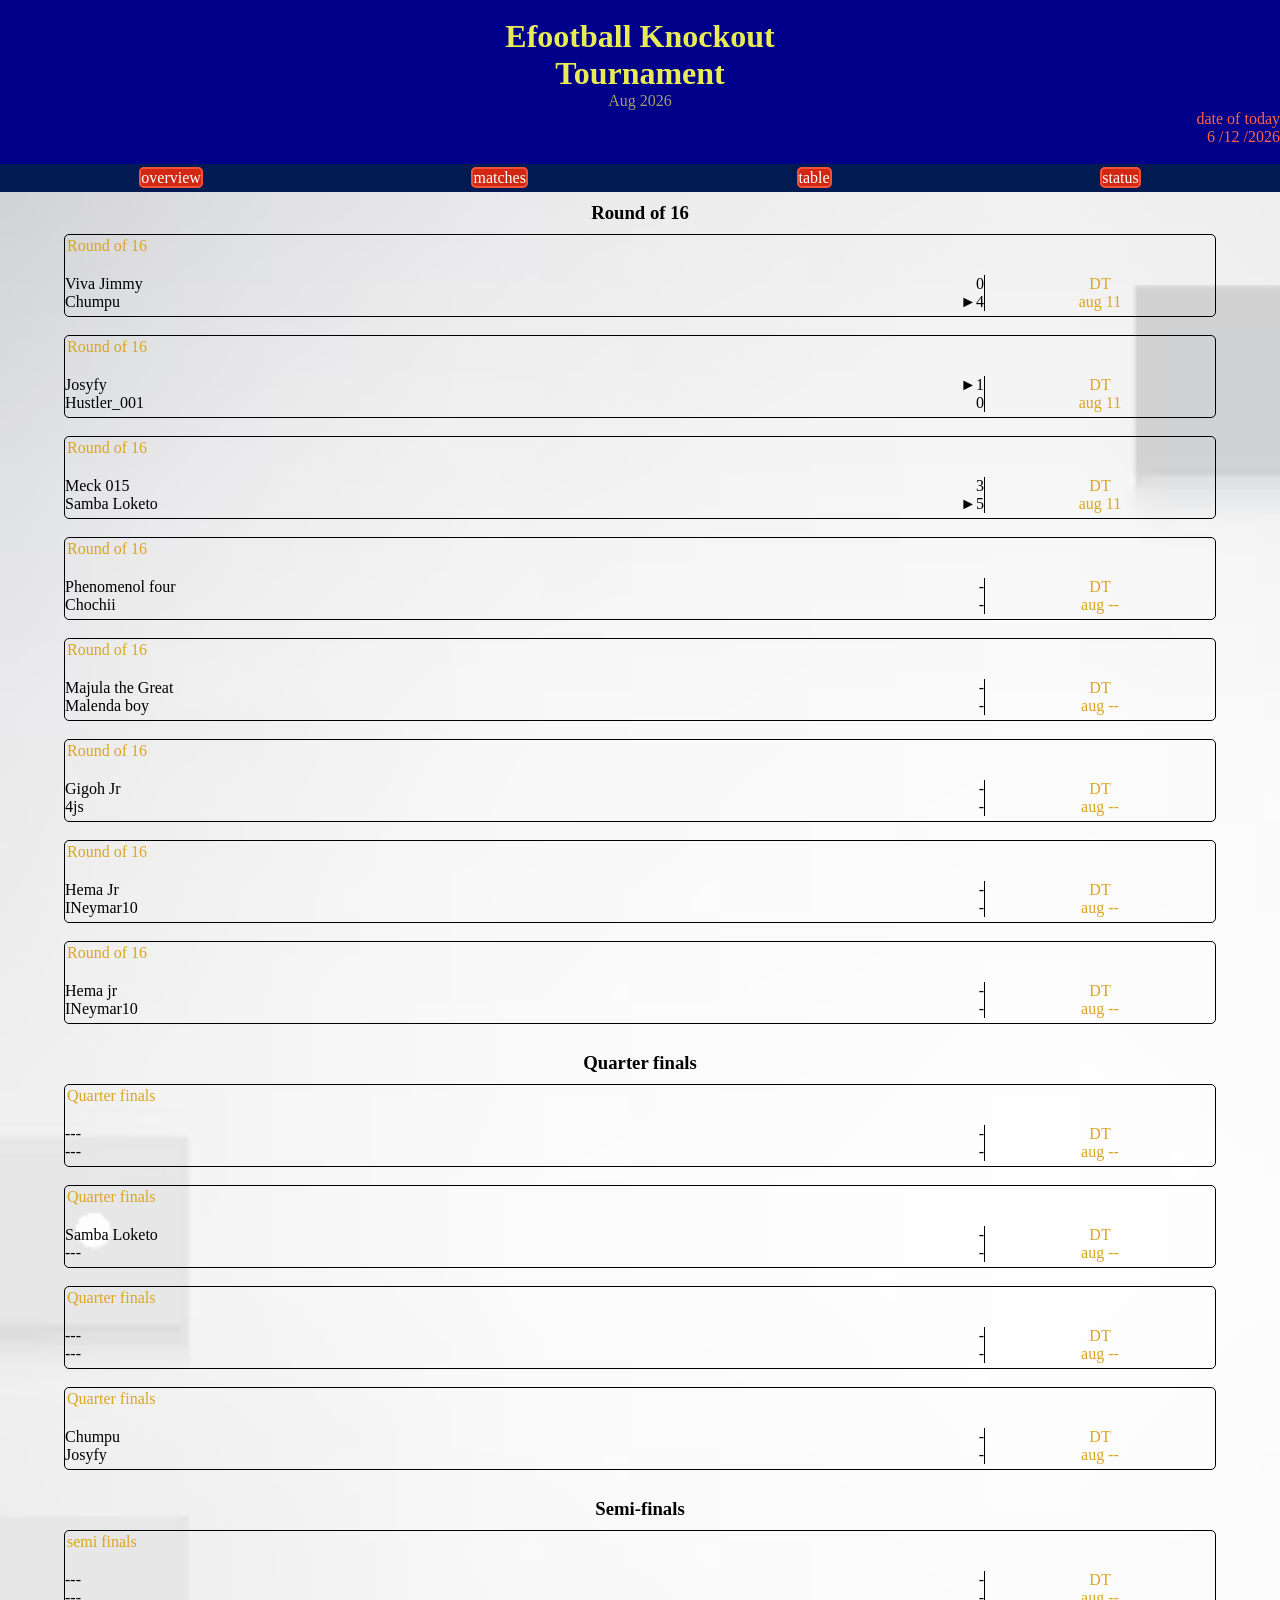
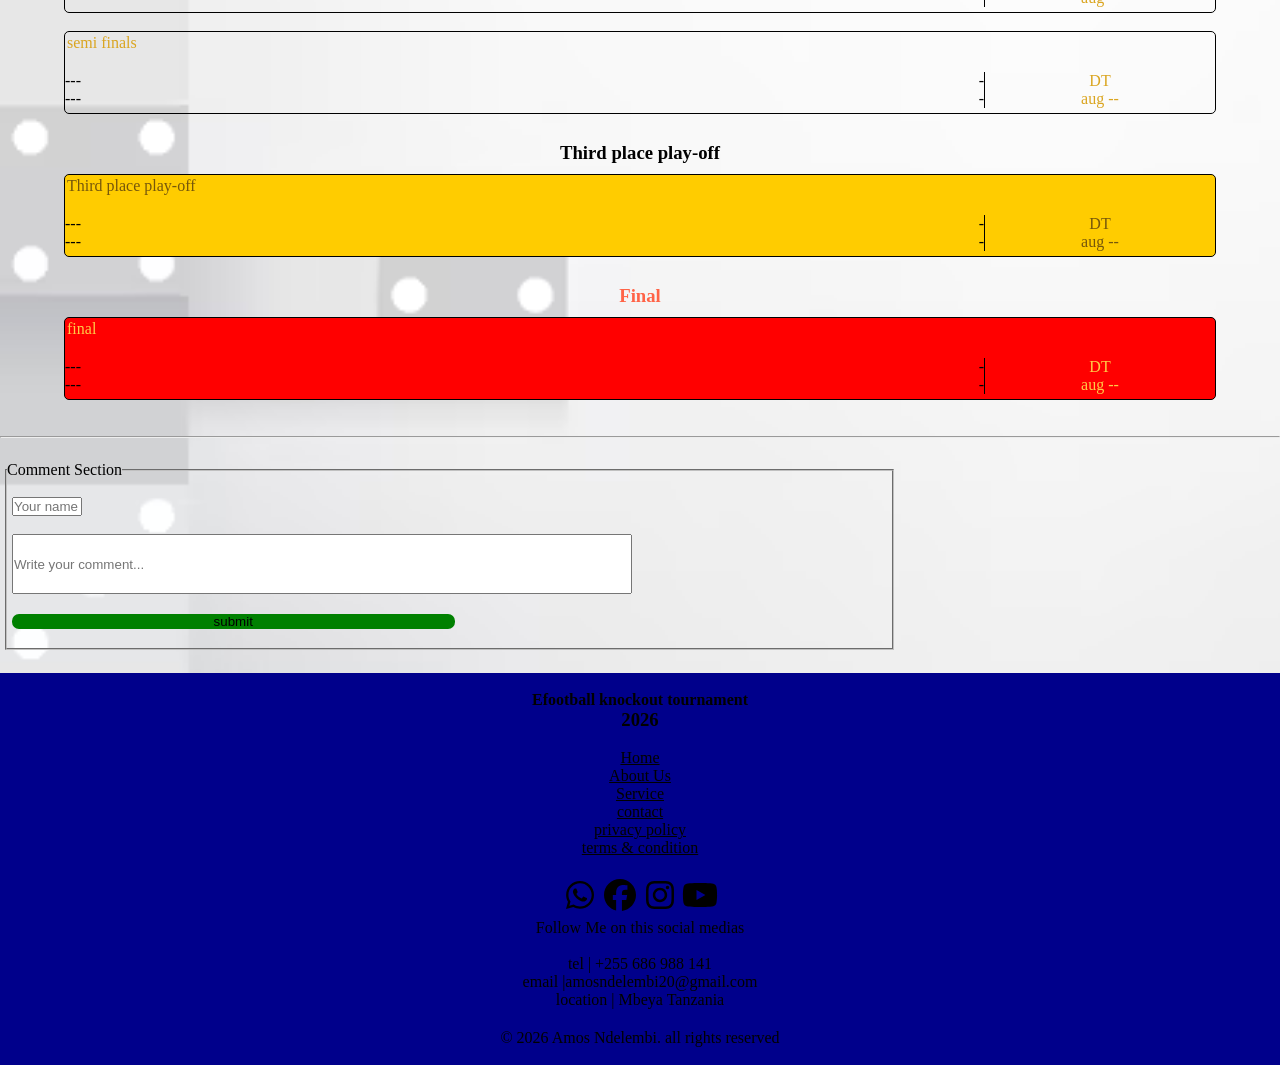
==== matches.html @ 1cf605db "Update directional indicators in matches.html" ====
<!DOCTYPE html>
<html lang="en">
<head>
    <meta charset="UTF-8">
    <meta name="viewport" content="width=device-width, initial-scale=1.0">
    <title>Efootball knockout tournament</title>
    <link rel="stylesheet" href="style.css">
    <link rel="icon" type="image/x-icon" href="channels4_profile.jpg">
</head>
<body>
    <header>
        <div class="head">
            <br>
            <h1 style="color: #E9EB56; text-align: center;">Efootball Knockout <br>Tournament </h1>
            <p style="color: #A1A160; text-align: center;">Aug 2026</p>
            <p id="date">date of today</p>
            <P id="demo"></P>
            <script>

                let date = new Date();

                let day = date.getDate();
                let month = date.getMonth() + 1;
                let year = date.getFullYear();

                document.getElementById('demo').innerHTML = day + " /" + month + " /" + year;
            </script>
            <br>
        </div>
        <div class="link1">
            <div><a href="index.html" class="link">overview</a></div>
            <div><a href="matches.html" class="link">matches</a></div>
            <div><a href="table.html" class="link">table</a></div>
            <div><a href="status.html" class="link">status</a></div>
        </div>
    </header>


      <!-- maelzooooo -->
    <main>
       <h3 style="text-align:center; padding:10px">Round of 16</h3> 
       <div class="case" style="display: flex; justify-content: center; flex-direction: column; align-items: center;">


        <!-- 11111 -->
            <div class="case1" style="border: solid 1px black; width: 90%; border-radius: 5px; padding-bottom: 5px;" >
                <p style="padding: 2px; color: goldenrod;">Round of 16</p> <br>
                    <div id="bad" style="display: flex;">
                        <div class="cas1" style="border-right: solid 1px black; width: 80%;">
                            <div class="ca1" style="display: flex; justify-content: space-between;">
                                <p>Viva Jimmy</p>
                                <p>0</p>
                            </div>
                            <div class="ca1" style="display: flex; justify-content: space-between;">
                                <p>Chumpu</p>
                                <p>►4</p>
                            </div>
                        </div>
                        <div class="cas2" style=" width: 20%;" >
                            <p style="text-align: center; color: goldenrod;">DT</p>
                            <p style="text-align: center; color: goldenrod;">aug 11</p>
                        </div>
                    </div>    
            </div><br>



            <!-- 222222222 -->

            <div class="case1" style="border: solid 1px black; width: 90%; border-radius: 5px; padding-bottom: 5px;" >
                <p style="padding: 2px; color: goldenrod;">Round of 16</p> <br>
                    <div id="bad" style="display: flex;">
                        <div class="cas1" style="border-right: solid 1px black; width: 80%;">
                            <div class="ca1" style="display: flex; justify-content: space-between;">
                                <p>Josyfy</p>
                                <p>►1</p>
                            </div>
                            <div class="ca1" style="display: flex; justify-content: space-between;">
                                <p>Hustler_001</p>
                                <p>0</p>
                            </div>
                        </div>
                        <div class="cas2" style=" width: 20%;" >
                            <p style="text-align: center; color:goldenrod">DT</p>
                            <p style="text-align: center; color: goldenrod;">aug 11</p>
                        </div>
                    </div>    
            </div> <br>

        <!-- 33333333     -->
            <div class="case1" style="border: solid 1px black; width: 90%; border-radius: 5px; padding-bottom: 5px;" >
                <p style="padding: 2px; color: goldenrod;">Round of 16</p> <br>
                    <div id="bad" style="display: flex;">
                        <div class="cas1" style="border-right: solid 1px black; width: 80%;">
                            <div class="ca1" style="display: flex; justify-content: space-between;">
                                <p>Meck 015</p>
                                <p>3</p>
                            </div>
                            <div class="ca1" style="display: flex; justify-content: space-between;">
                                <p>Samba Loketo</p>
                                <p>►5</p>
                            </div>
                        </div>
                        <div class="cas2" style=" width: 20%;" >
                            <p style="text-align: center; color:goldenrod">DT</p>
                            <p style="text-align: center; color: goldenrod;">aug 11</p>
                        </div>
                    </div>    
            </div> <br>

         <!-- 4444444    -->
            <div class="case1" style="border: solid 1px black; width: 90%; border-radius: 5px; padding-bottom: 5px;" >
                <p style="padding: 2px; color: goldenrod;">Round of 16</p> <br>
                    <div id="bad" style="display: flex;">
                        <div class="cas1" style="border-right: solid 1px black; width: 80%;">
                            <div class="ca1" style="display: flex; justify-content: space-between;">
                                <p>Phenomenol four</p>
                                <p>-</p>
                            </div>
                            <div class="ca1" style="display: flex; justify-content: space-between;">
                                <p>Chochii</p>
                                <p>-</p>
                            </div>
                        </div>
                        <div class="cas2" style=" width: 20%;" >
                            <p style="text-align: center; color:goldenrod">DT</p>
                            <p style="text-align: center; color: goldenrod;">aug --</p>
                        </div>
                    </div>    
            </div> <br>


        <!-- 5555555     -->
            <div class="case1" style="border: solid 1px black; width: 90%; border-radius: 5px; padding-bottom: 5px;" >
                <p style="padding: 2px; color: goldenrod;">Round of 16</p> <br>
                    <div id="bad" style="display: flex;">
                        <div class="cas1" style="border-right: solid 1px black; width: 80%;">
                            <div class="ca1" style="display: flex; justify-content: space-between;">
                                <p>Majula the Great</p>
                                <p>-</p>
                            </div>
                            <div class="ca1" style="display: flex; justify-content: space-between;">
                                <p>Malenda boy</p>
                                <p>-</p>
                            </div>
                        </div>
                        <div class="cas2" style=" width: 20%;" >
                            <p style="text-align: center; color:goldenrod">DT</p>
                            <p style="text-align: center; color: goldenrod;">aug --</p>
                        </div>
                    </div>    
            </div> <br>


        <!-- 6666666     -->
            <div class="case1" style="border: solid 1px black; width: 90%; border-radius: 5px; padding-bottom: 5px;" >
                <p style="padding: 2px; color: goldenrod;">Round of 16</p> <br>
                    <div id="bad" style="display: flex;">
                        <div class="cas1" style="border-right: solid 1px black; width: 80%;">
                            <div class="ca1" style="display: flex; justify-content: space-between;">
                                <p>Gigoh Jr</p>
                                <p>-</p>
                            </div>
                            <div class="ca1" style="display: flex; justify-content: space-between;">
                                <p>4js</p>
                                <p>-</p>
                            </div>
                        </div>
                        <div class="cas2" style=" width: 20%;" >
                            <p style="text-align: center; color:goldenrod">DT</p>
                            <p style="text-align: center; color: goldenrod;">aug --</p>
                        </div>
                    </div>    
            </div> <br>


        <!-- 77777777     -->
            <div class="case1" style="border: solid 1px black; width: 90%; border-radius: 5px; padding-bottom: 5px;" >
                <p style="padding: 2px; color: goldenrod;">Round of 16</p> <br>
                    <div id="bad" style="display: flex;">
                        <div class="cas1" style="border-right: solid 1px black; width: 80%;">
                            <div class="ca1" style="display: flex; justify-content: space-between;">
                                <p>Hema Jr</p>
                                <p>-</p>
                            </div>
                            <div class="ca1" style="display: flex; justify-content: space-between;">
                                <p>INeymar10</p>
                                <p>-</p>
                            </div>
                        </div>
                        <div class="cas2" style=" width: 20%;" >
                            <p style="text-align: center; color:goldenrod">DT</p>
                            <p style="text-align: center; color: goldenrod;">aug --</p>
                        </div>
                    </div>    
            </div> <br>



            <!-- 88888888 -->
            <div class="case1" style="border: solid 1px black; width: 90%; border-radius: 5px; padding-bottom: 5px;" >
                <p style="padding: 2px; color: goldenrod;">Round of 16</p> <br>
                    <div id="bad" style="display: flex;">
                        <div class="cas1" style="border-right: solid 1px black; width: 80%;">
                            <div class="ca1" style="display: flex; justify-content: space-between;">
                                <p>Hema jr</p>
                                <p>-</p>
                            </div>
                            <div class="ca1" style="display: flex; justify-content: space-between;">
                                <p>INeymar10</p>
                                <p>-</p>
                            </div>
                        </div>
                        <div class="cas2" style=" width: 20%;" >
                            <p style="text-align: center; color:goldenrod">DT</p>
                            <p style="text-align: center; color: goldenrod;">aug --</p>
                        </div>
                    </div>    
            </div> <br>
            
<!-- round 8 -->
       </div>
       <h3 style="text-align:center; padding:10px">Quarter finals</h3> 
       <div class="case" style="display: flex; justify-content: center; flex-direction: column; align-items: center;">


        <!-- 11111 -->
            <div class="case1" style="border: solid 1px black; width: 90%; border-radius: 5px; padding-bottom: 5px;" >
                <p style="padding: 2px; color: goldenrod;">Quarter finals</p> <br>
                    <div id="bad" style="display: flex;">
                        <div class="cas1" style="border-right: solid 1px black; width: 80%;">
                            <div class="ca1" style="display: flex; justify-content: space-between;">
                                <p>---</p>
                                <p>-</p>
                            </div>
                            <div class="ca1" style="display: flex; justify-content: space-between;">
                                <p>---</p>
                                <p>-</p>
                            </div>
                        </div>
                        <div class="cas2" style=" width: 20%;" >
                            <p style="text-align: center; color: goldenrod;">DT</p>
                            <p style="text-align: center; color: goldenrod;">aug --</p>
                        </div>
                    </div>    
            </div><br>



            <!-- 222222222 -->

            <div class="case1" style="border: solid 1px black; width: 90%; border-radius: 5px; padding-bottom: 5px;" >
                <p style="padding: 2px; color: goldenrod;">Quarter finals</p> <br>
                    <div id="bad" style="display: flex;">
                        <div class="cas1" style="border-right: solid 1px black; width: 80%;">
                            <div class="ca1" style="display: flex; justify-content: space-between;">
                                <p>Samba Loketo</p>
                                <p>-</p>
                            </div>
                            <div class="ca1" style="display: flex; justify-content: space-between;">
                                <p>---</p>
                                <p>-</p>
                            </div>
                        </div>
                        <div class="cas2" style=" width: 20%;" >
                            <p style="text-align: center; color:goldenrod">DT</p>
                            <p style="text-align: center; color: goldenrod;">aug --</p>
                        </div>
                    </div>    
            </div> <br>



         <!-- 333333    -->
            <div class="case1" style="border: solid 1px black; width: 90%; border-radius: 5px; padding-bottom: 5px;" >
                <p style="padding: 2px; color: goldenrod;">Quarter finals</p> <br>
                    <div id="bad" style="display: flex;">
                        <div class="cas1" style="border-right: solid 1px black; width: 80%;">
                            <div class="ca1" style="display: flex; justify-content: space-between;">
                                <p>---</p>
                                <p>-</p>
                            </div>
                            <div class="ca1" style="display: flex; justify-content: space-between;">
                                <p>---</p>
                                <p>-</p>
                            </div>
                        </div>
                        <div class="cas2" style=" width: 20%;" >
                            <p style="text-align: center; color:goldenrod">DT</p>
                            <p style="text-align: center; color: goldenrod;">aug --</p>
                        </div>
                    </div>    
            </div> <br>


        <!-- 4444444     -->
            <div class="case1" style="border: solid 1px black; width: 90%; border-radius: 5px; padding-bottom: 5px;" >
                <p style="padding: 2px; color: goldenrod;">Quarter finals</p> <br>
                    <div id="bad" style="display: flex;">
                        <div class="cas1" style="border-right: solid 1px black; width: 80%;">
                            <div class="ca1" style="display: flex; justify-content: space-between;">
                                <p>Chumpu</p>
                                <p>-</p>
                            </div>
                            <div class="ca1" style="display: flex; justify-content: space-between;">
                                <p>Josyfy</p>
                                <p>-</p>
                            </div>
                        </div>
                        <div class="cas2" style=" width: 20%;" >
                            <p style="text-align: center; color:goldenrod">DT</p>
                            <p style="text-align: center; color: goldenrod;">aug --</p>
                        </div>
                    </div>    
            </div> <br>
           
            
<!-- semi finals -->
       </div>
       <h3 style="text-align:center; padding:10px">Semi-finals</h3> 
       <div class="case" style="display: flex; justify-content: center; flex-direction: column; align-items: center;">


        <!-- 11111 -->
            <div class="case1" style="border: solid 1px black; width: 90%; border-radius: 5px; padding-bottom: 5px;" >
                <p style="padding: 2px; color: goldenrod;">semi finals</p> <br>
                    <div id="bad" style="display: flex;">
                        <div class="cas1" style="border-right: solid 1px black; width: 80%;">
                            <div class="ca1" style="display: flex; justify-content: space-between;">
                                <p>---</p>
                                <p>-</p>
                            </div>
                            <div class="ca1" style="display: flex; justify-content: space-between;">
                                <p>---</p>
                                <p>-</p>
                            </div>
                        </div>
                        <div class="cas2" style=" width: 20%;" >
                            <p style="text-align: center; color: goldenrod;">DT</p>
                            <p style="text-align: center; color: goldenrod;">aug --</p>
                        </div>
                    </div>    
            </div><br>



            <!-- 222222222 -->

            <div class="case1" style="border: solid 1px black; width: 90%; border-radius: 5px; padding-bottom: 5px;" >
                <p style="padding: 2px; color: goldenrod;">semi finals</p> <br>
                    <div id="bad" style="display: flex;">
                        <div class="cas1" style="border-right: solid 1px black; width: 80%;">
                            <div class="ca1" style="display: flex; justify-content: space-between;">
                                <p>---</p>
                                <p>-</p>
                            </div>
                            <div class="ca1" style="display: flex; justify-content: space-between;">
                                <p>---</p>
                                <p>-</p>
                            </div>
                        </div>
                        <div class="cas2" style=" width: 20%;" >
                            <p style="text-align: center; color:goldenrod">DT</p>
                            <p style="text-align: center; color: goldenrod;">aug --</p>
                        </div>
                    </div>    
            </div> <br>
     
            
            <!-- third place play-off -->

       </div>
       <h3 style="text-align:center; padding:10px">Third place play-off</h3> 
       <div class="case" style="display: flex; justify-content: center; flex-direction: column; align-items: center;">


        <!-- 11111 -->
            <div class="case1" style="border: solid 1px black; width: 90%; border-radius: 5px; padding-bottom: 5px; background-color: rgb(255, 204, 0);" >
                <p style="padding: 2px; color: rgb(118, 87, 11);">Third place play-off</p> <br>
                    <div id="bad" style="display: flex;">
                        <div class="cas1" style="border-right: solid 1px black; width: 80%;">
                            <div class="ca1" style="display: flex; justify-content: space-between;">
                                <p>---</p>
                                <p>-</p>
                            </div>
                            <div class="ca1" style="display: flex; justify-content: space-between;">
                                <p>---</p>
                                <p>-</p>
                            </div>
                        </div>
                        <div class="cas2" style=" width: 20%;" >
                            <p style="text-align: center; color:  rgb(118, 87, 11);">DT</p>
                            <p style="text-align: center; color:  rgb(118, 87, 11);">aug --</p>
                        </div>
                    </div>    
            </div><br>

            <!-- final -->
       </div>
       <h3 style="text-align:center; padding:10px; color: tomato;">Final</h3> 
       <div class="case" style="display: flex; justify-content: center; flex-direction: column; align-items: center;">


        <!-- 11111 -->
            <div class="case1" style="border: solid 1px black; width: 90%; border-radius: 5px; padding-bottom: 5px;background-color: red" >
                <p style="padding: 2px; color: rgb(255, 203, 71);">final</p> <br>
                    <div id="bad" style="display: flex;">
                        <div class="cas1" style="border-right: solid 1px black; width: 80%;">
                            <div class="ca1" style="display: flex; justify-content: space-between;">
                                <p>---</p>
                                <p>-</p>
                            </div>
                            <div class="ca1" style="display: flex; justify-content: space-between;">
                                <p>---</p>
                                <p>-</p>
                            </div>
                        </div>
                        <div class="cas2" style=" width: 20%;" >
                            <p style="text-align: center; color: rgb(255, 203, 71);">DT</p>
                            <p style="text-align: center; color: rgb(255, 203, 71);">aug --</p>
                        </div>
                    </div>    
            </div><br>


       </div><br>
       <hr><br>
       <div class="comment" style="padding: 5px;">
            <form action="mailto:amosndelembi20@mail.com" method="post" style="display: flex; flex-direction: column;">
                <fieldset style="width: 70%;">
                    <legend>Comment Section</legend><br>
                    <input type="text" id="name" name="name" placeholder="Your name" style="width: 70px; margin-left: 5px;"> <br> <br>
                    <input type="textarea" id="commen" name="commen" placeholder="Write your comment..." style="width: 70%; height: 60px; margin-left: 5px"> <br> <br>
                    <input type="submit" value="submit" style="background-color: green; width:50%; margin-left: 5px; border: none; border-radius: 7px;"><br><br>
                </fieldset>
            </form>
       </div><br>
    </main>

    <!-- mwishooooo -->

    <footer>
    <!-- copyright -->
        <br>
        <p style="text-align: center; "><b>Efootball knockout tournament</b></p>
        <h3 style="text-align: center; ">2026</h3>
         <br>
        
        <!-- link    -->
        <div class="linkmuhimu">
            <a href="" class="muhimu">Home</a>
            <a href="" class="muhimu">About Us</a>
            <a href="" class="muhimu">Service</a>
            <a href="" class="muhimu">contact</a>
            <a href="" class="muhimu">privacy policy</a>
            <a href="" class="muhimu">terms & condition</a>
        </div> <br>
        <div class="social">
            <a href="https://wa.me/255686988141" id="whatsapp" target="_blank"><img src="whatsapp-brands-solid-full.svg" alt="whatsap" height="40px" width="40px"></a>
            <a href="https://WWW.facebook.com/ndelembiamos" id="face" target="_blank"><img src="facebook-brands-solid-full.svg" alt="facebook" height="40px" width="40px"></a>
            <a href="https://www.instagram.com/AmosNdelembi" id="insta" target="_blank"><img src="instagram-brands-solid-full.svg" alt="instagram" height="40px" width="40px"></a>
            <a href="https://WWW.youtube.com/@AmosNdelembi" id="you" target="_blank"><img src="youtube-brands-solid-full.svg" alt="youtube" height="40px" width="40px"></a>
        </div>
        <p style="text-align: center;">Follow Me on this social medias</p> <br>
        <p  style="text-align: center;">tel | +255 686 988 141</p>
        <p  style="text-align: center;">email |amosndelembi20@gmail.com</p>
        <p  style="text-align: center;">location | Mbeya Tanzania</p>
        
        <p id="last">&copy; 2026 Amos Ndelembi. all rights reserved </p> <br>
    </footer>
</body>
</html>
---- style.css ----
*{
    padding: 0;
    margin: 0;
    box-sizing: border-box;
}
.head{
    background-color: darkblue;
}
#date{
    display: flex;
    justify-content: flex-end;
    color: tomato;
}
#demo{
    display: flex;
    justify-content: flex-end;
    color: tomato;
    
}
.link1{
    background-color: #011a51;
    display: flex;
    justify-content: space-around;
    flex-direction: row;
    height: auto;
    padding: 5px;
}
.link{
    text-decoration: none;
    color: white;
    border: 2px solid rgba(255, 99, 71, 0.699);
    border-radius:5px;
    background-color: rgba(251, 44, 8, 0.841);
}
main{
    background-image: url(gray-blocks-blank-white-background-vector_53876-67033.avif);
    background-size: cover;
}
.link:active{
    color: black;
    background-color: tomato;
    border: none;
}
.link:hover{
    color: black;
    background-color: tomato;
    border: none;
}

.kadogo{
    display: flex;
    justify-content: center;
    align-items: center;
    width: 80%;
    height: 60px;
    background: linear-gradient(to right, #03fb5e, #14e560, white);
}
#whatsappgroup{
    width: 50%;
    background-color: white;
    color: black;
    border-radius: 5px;
    padding: 5px;
    text-decoration: none;
}
#whatsappgroup:hover{
    background-color: #25D366;
    color: white;
}    
#whatsappgroup:active{
    background-color: #25D366;
    color: white;
}
footer{
    background-color: darkblue;
    
}
#last{
    color: black;
    padding-top: 20px;
    text-align: center;
}
.linkmuhimu{
    display: flex;
    flex-direction: column;
    justify-content: center;
    align-items: center;
}
.muhimu{
    color: black;
}
.muhimu:hover{
    color: gold;
}

.muhimu:active{
    color: gold;
}
.social{
    display: flex;
    justify-content: center;
}
#whatsapp{
    border-radius: 30%;
}
#whatsapp:hover{
    background-color: #25D366;
}
#whatsapp:active{
    background-color: #25D366;
}
#face{
    border-radius: 10px;
}
#face:hover{
    background-color: rgba(12, 12, 207, 0.686);
}
#face:active{
    background-color: rgba(12, 12, 207, 0.686);
}
#insta{
    border-radius: 20%;
}
#insta:hover{
    background-color:  #d32562;
}
#insta:active{
    background-color: #d32562;
}
#you{
    border-radius: 30%;
}
#you:hover{
    background-color:  red;
}
#you:active{
    background-color: red;
}
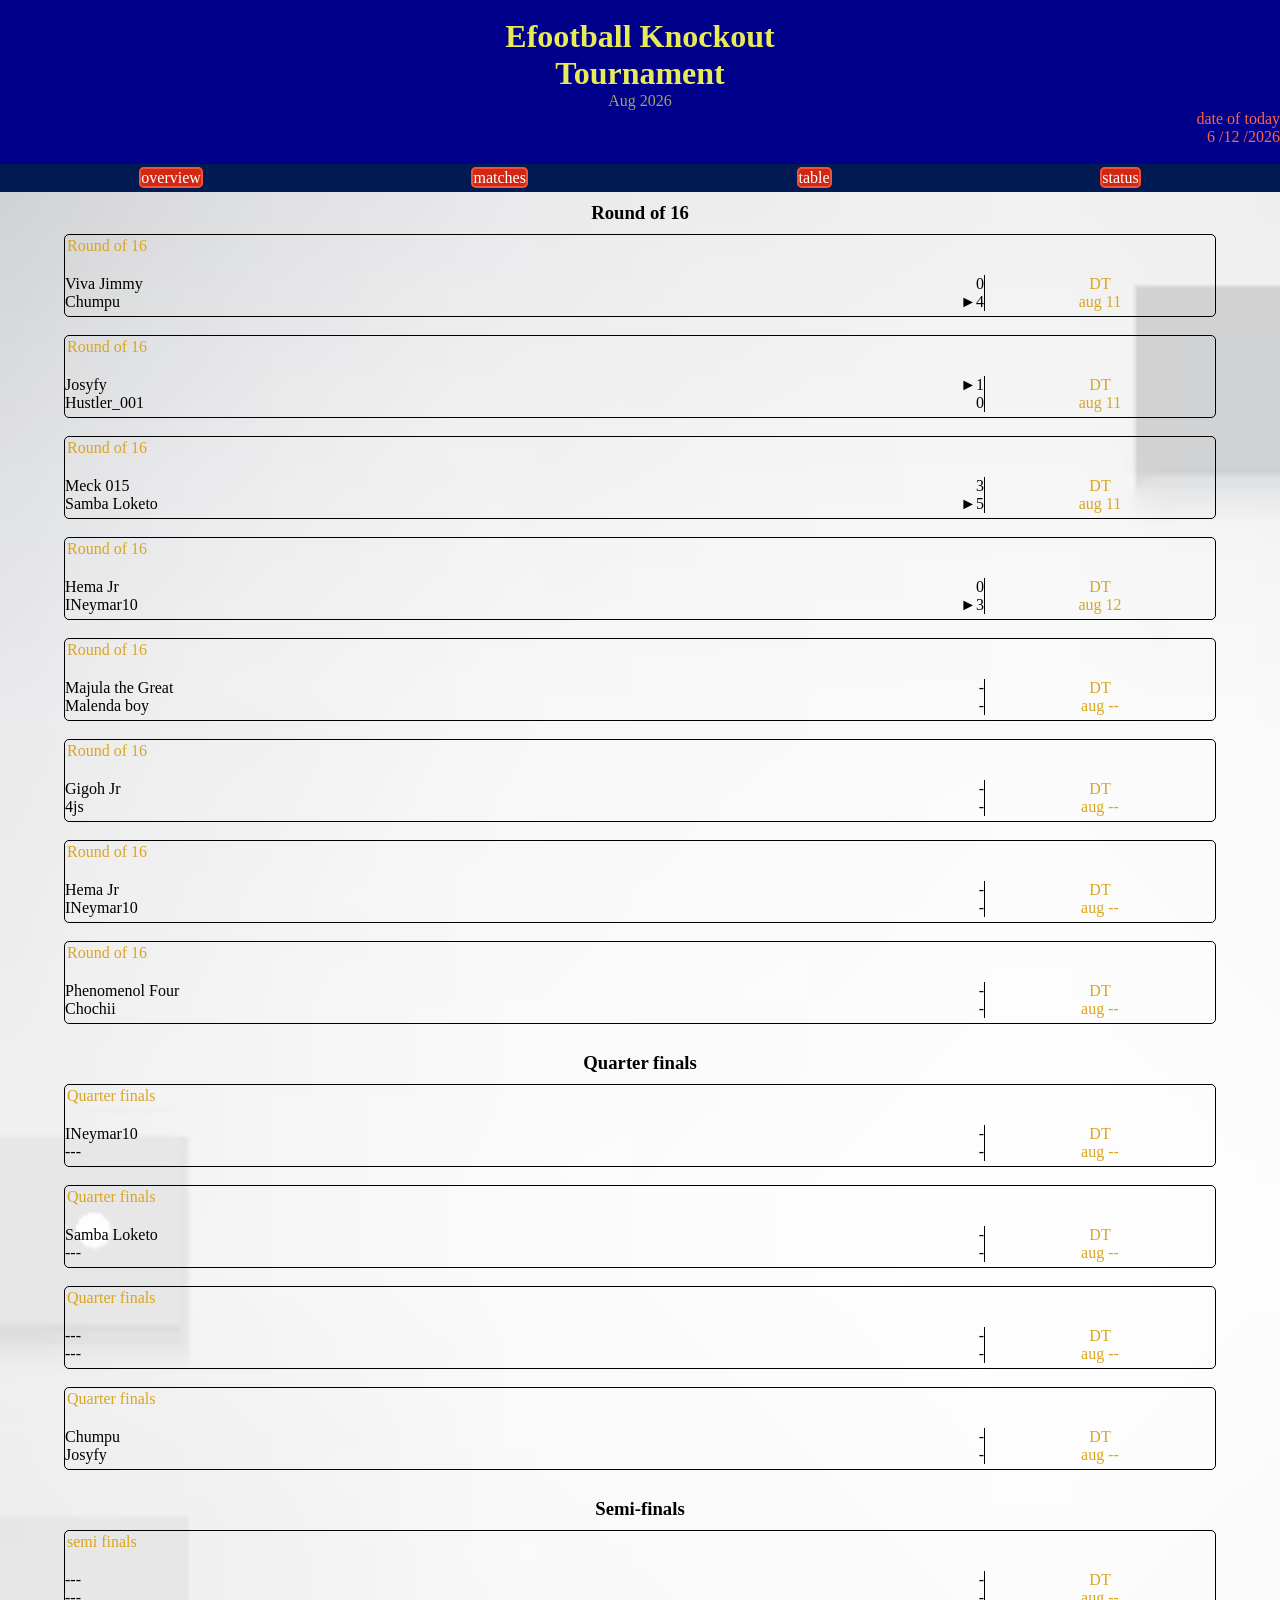
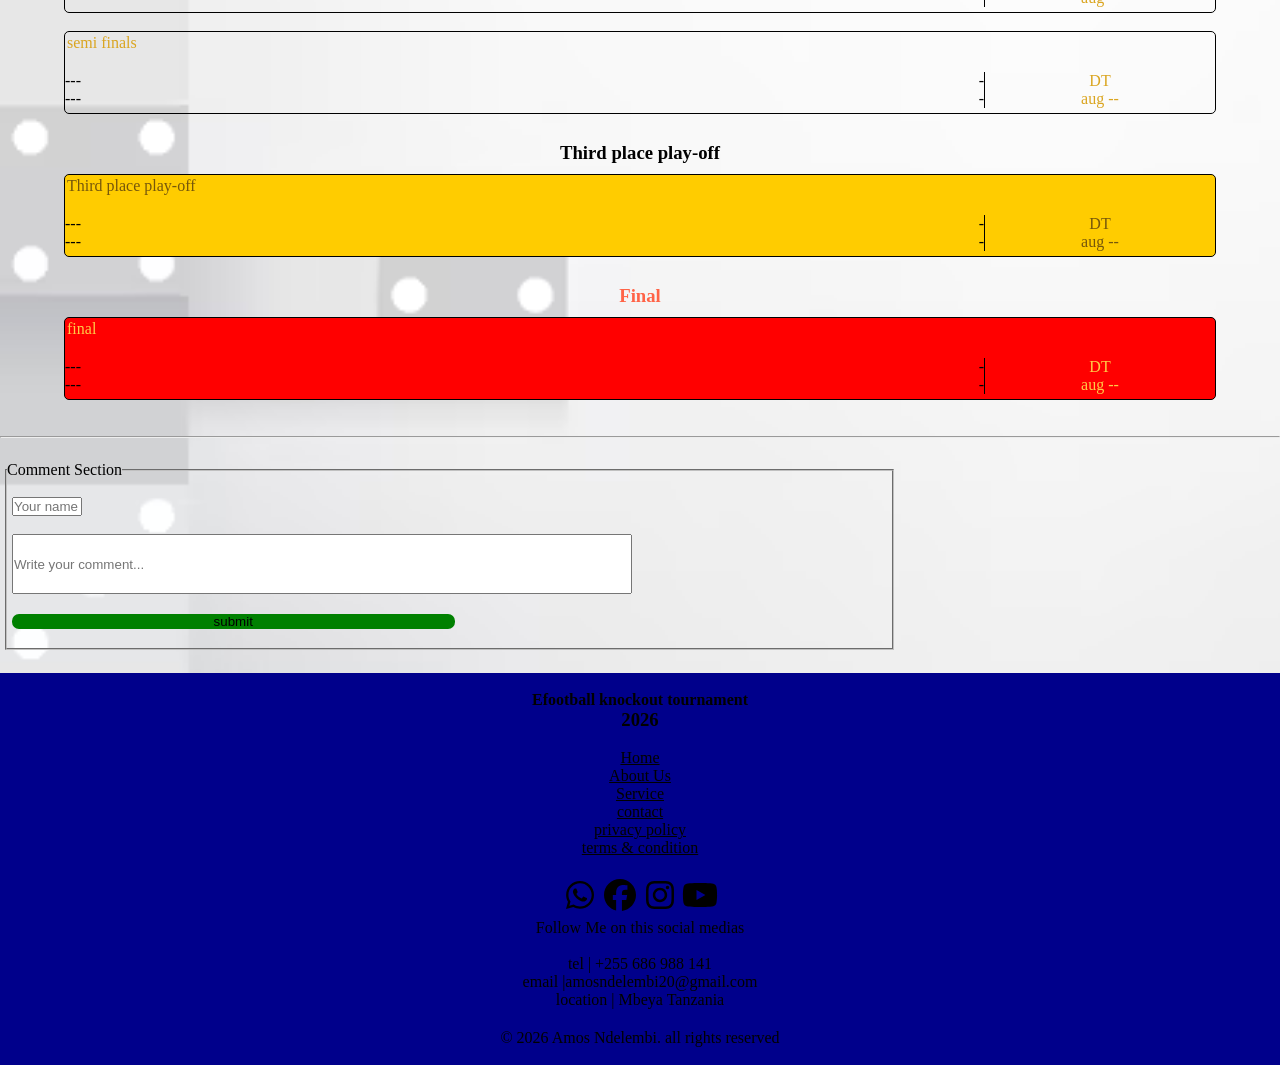
==== commit 18b8cca6: "Update match details and player names in HTML" ====
--- a/matches.html
+++ b/matches.html
@@ -114,100 +114,100 @@
                     <div id="bad" style="display: flex;">
                         <div class="cas1" style="border-right: solid 1px black; width: 80%;">
                             <div class="ca1" style="display: flex; justify-content: space-between;">
-                                <p>Phenomenol four</p>
+                                <p>Hema Jr</p>
+                                <p>0</p>
+                            </div>
+                            <div class="ca1" style="display: flex; justify-content: space-between;">
+                                <p>INeymar10</p>
+                                <p>►3</p>
+                            </div>
+                        </div>
+                        <div class="cas2" style=" width: 20%;" >
+                            <p style="text-align: center; color:goldenrod">DT</p>
+                            <p style="text-align: center; color: goldenrod;">aug 12</p>
+                        </div>
+                    </div>    
+            </div> <br>
+
+
+        <!-- 5555555     -->
+            <div class="case1" style="border: solid 1px black; width: 90%; border-radius: 5px; padding-bottom: 5px;" >
+                <p style="padding: 2px; color: goldenrod;">Round of 16</p> <br>
+                    <div id="bad" style="display: flex;">
+                        <div class="cas1" style="border-right: solid 1px black; width: 80%;">
+                            <div class="ca1" style="display: flex; justify-content: space-between;">
+                                <p>Majula the Great</p>
+                                <p>-</p>
+                            </div>
+                            <div class="ca1" style="display: flex; justify-content: space-between;">
+                                <p>Malenda boy</p>
+                                <p>-</p>
+                            </div>
+                        </div>
+                        <div class="cas2" style=" width: 20%;" >
+                            <p style="text-align: center; color:goldenrod">DT</p>
+                            <p style="text-align: center; color: goldenrod;">aug --</p>
+                        </div>
+                    </div>    
+            </div> <br>
+
+
+        <!-- 6666666     -->
+            <div class="case1" style="border: solid 1px black; width: 90%; border-radius: 5px; padding-bottom: 5px;" >
+                <p style="padding: 2px; color: goldenrod;">Round of 16</p> <br>
+                    <div id="bad" style="display: flex;">
+                        <div class="cas1" style="border-right: solid 1px black; width: 80%;">
+                            <div class="ca1" style="display: flex; justify-content: space-between;">
+                                <p>Gigoh Jr</p>
+                                <p>-</p>
+                            </div>
+                            <div class="ca1" style="display: flex; justify-content: space-between;">
+                                <p>4js</p>
+                                <p>-</p>
+                            </div>
+                        </div>
+                        <div class="cas2" style=" width: 20%;" >
+                            <p style="text-align: center; color:goldenrod">DT</p>
+                            <p style="text-align: center; color: goldenrod;">aug --</p>
+                        </div>
+                    </div>    
+            </div> <br>
+
+
+        <!-- 77777777     -->
+            <div class="case1" style="border: solid 1px black; width: 90%; border-radius: 5px; padding-bottom: 5px;" >
+                <p style="padding: 2px; color: goldenrod;">Round of 16</p> <br>
+                    <div id="bad" style="display: flex;">
+                        <div class="cas1" style="border-right: solid 1px black; width: 80%;">
+                            <div class="ca1" style="display: flex; justify-content: space-between;">
+                                <p>Hema Jr</p>
+                                <p>-</p>
+                            </div>
+                            <div class="ca1" style="display: flex; justify-content: space-between;">
+                                <p>INeymar10</p>
+                                <p>-</p>
+                            </div>
+                        </div>
+                        <div class="cas2" style=" width: 20%;" >
+                            <p style="text-align: center; color:goldenrod">DT</p>
+                            <p style="text-align: center; color: goldenrod;">aug --</p>
+                        </div>
+                    </div>    
+            </div> <br>
+
+
+
+            <!-- 88888888 -->
+            <div class="case1" style="border: solid 1px black; width: 90%; border-radius: 5px; padding-bottom: 5px;" >
+                <p style="padding: 2px; color: goldenrod;">Round of 16</p> <br>
+                    <div id="bad" style="display: flex;">
+                        <div class="cas1" style="border-right: solid 1px black; width: 80%;">
+                            <div class="ca1" style="display: flex; justify-content: space-between;">
+                                <p>Phenomenol Four</p>
                                 <p>-</p>
                             </div>
                             <div class="ca1" style="display: flex; justify-content: space-between;">
                                 <p>Chochii</p>
-                                <p>-</p>
-                            </div>
-                        </div>
-                        <div class="cas2" style=" width: 20%;" >
-                            <p style="text-align: center; color:goldenrod">DT</p>
-                            <p style="text-align: center; color: goldenrod;">aug --</p>
-                        </div>
-                    </div>    
-            </div> <br>
-
-
-        <!-- 5555555     -->
-            <div class="case1" style="border: solid 1px black; width: 90%; border-radius: 5px; padding-bottom: 5px;" >
-                <p style="padding: 2px; color: goldenrod;">Round of 16</p> <br>
-                    <div id="bad" style="display: flex;">
-                        <div class="cas1" style="border-right: solid 1px black; width: 80%;">
-                            <div class="ca1" style="display: flex; justify-content: space-between;">
-                                <p>Majula the Great</p>
-                                <p>-</p>
-                            </div>
-                            <div class="ca1" style="display: flex; justify-content: space-between;">
-                                <p>Malenda boy</p>
-                                <p>-</p>
-                            </div>
-                        </div>
-                        <div class="cas2" style=" width: 20%;" >
-                            <p style="text-align: center; color:goldenrod">DT</p>
-                            <p style="text-align: center; color: goldenrod;">aug --</p>
-                        </div>
-                    </div>    
-            </div> <br>
-
-
-        <!-- 6666666     -->
-            <div class="case1" style="border: solid 1px black; width: 90%; border-radius: 5px; padding-bottom: 5px;" >
-                <p style="padding: 2px; color: goldenrod;">Round of 16</p> <br>
-                    <div id="bad" style="display: flex;">
-                        <div class="cas1" style="border-right: solid 1px black; width: 80%;">
-                            <div class="ca1" style="display: flex; justify-content: space-between;">
-                                <p>Gigoh Jr</p>
-                                <p>-</p>
-                            </div>
-                            <div class="ca1" style="display: flex; justify-content: space-between;">
-                                <p>4js</p>
-                                <p>-</p>
-                            </div>
-                        </div>
-                        <div class="cas2" style=" width: 20%;" >
-                            <p style="text-align: center; color:goldenrod">DT</p>
-                            <p style="text-align: center; color: goldenrod;">aug --</p>
-                        </div>
-                    </div>    
-            </div> <br>
-
-
-        <!-- 77777777     -->
-            <div class="case1" style="border: solid 1px black; width: 90%; border-radius: 5px; padding-bottom: 5px;" >
-                <p style="padding: 2px; color: goldenrod;">Round of 16</p> <br>
-                    <div id="bad" style="display: flex;">
-                        <div class="cas1" style="border-right: solid 1px black; width: 80%;">
-                            <div class="ca1" style="display: flex; justify-content: space-between;">
-                                <p>Hema Jr</p>
-                                <p>-</p>
-                            </div>
-                            <div class="ca1" style="display: flex; justify-content: space-between;">
-                                <p>INeymar10</p>
-                                <p>-</p>
-                            </div>
-                        </div>
-                        <div class="cas2" style=" width: 20%;" >
-                            <p style="text-align: center; color:goldenrod">DT</p>
-                            <p style="text-align: center; color: goldenrod;">aug --</p>
-                        </div>
-                    </div>    
-            </div> <br>
-
-
-
-            <!-- 88888888 -->
-            <div class="case1" style="border: solid 1px black; width: 90%; border-radius: 5px; padding-bottom: 5px;" >
-                <p style="padding: 2px; color: goldenrod;">Round of 16</p> <br>
-                    <div id="bad" style="display: flex;">
-                        <div class="cas1" style="border-right: solid 1px black; width: 80%;">
-                            <div class="ca1" style="display: flex; justify-content: space-between;">
-                                <p>Hema jr</p>
-                                <p>-</p>
-                            </div>
-                            <div class="ca1" style="display: flex; justify-content: space-between;">
-                                <p>INeymar10</p>
                                 <p>-</p>
                             </div>
                         </div>
@@ -230,7 +230,7 @@
                     <div id="bad" style="display: flex;">
                         <div class="cas1" style="border-right: solid 1px black; width: 80%;">
                             <div class="ca1" style="display: flex; justify-content: space-between;">
-                                <p>---</p>
+                                <p>INeymar10</p>
                                 <p>-</p>
                             </div>
                             <div class="ca1" style="display: flex; justify-content: space-between;">
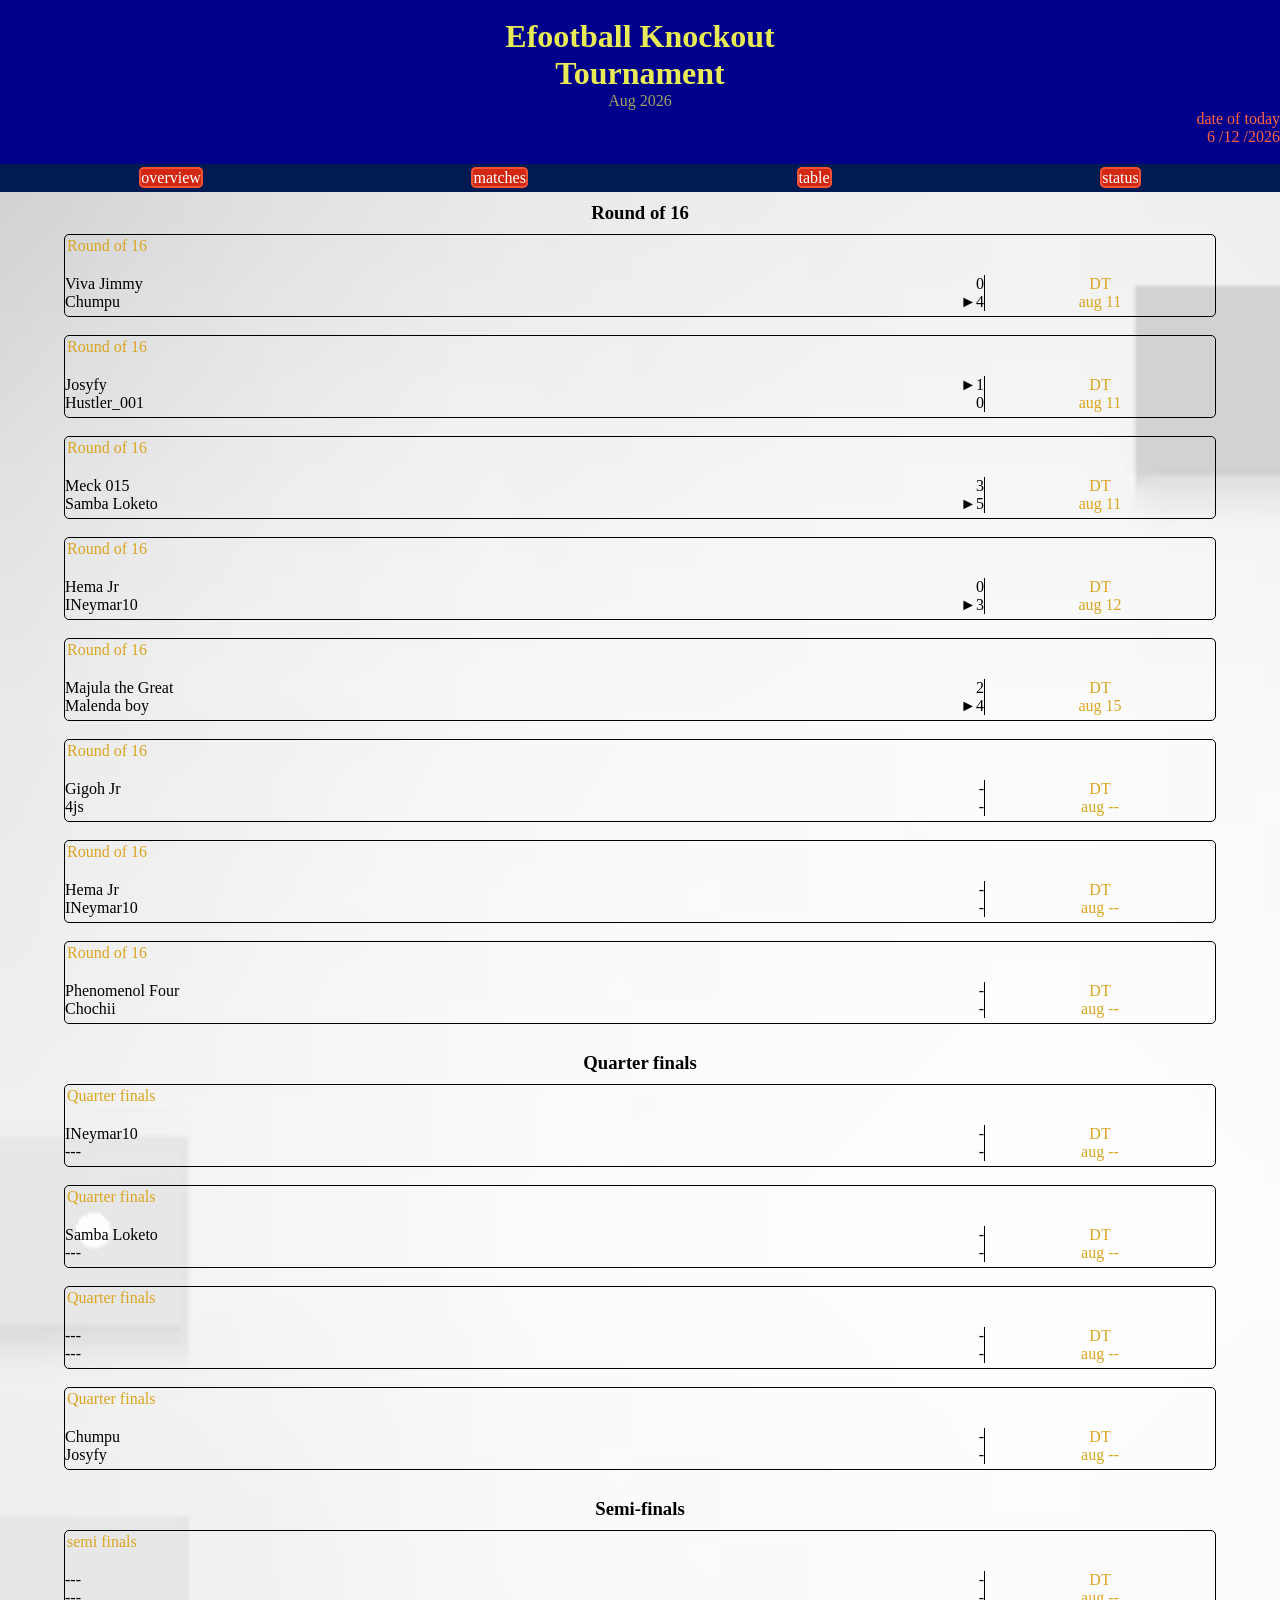
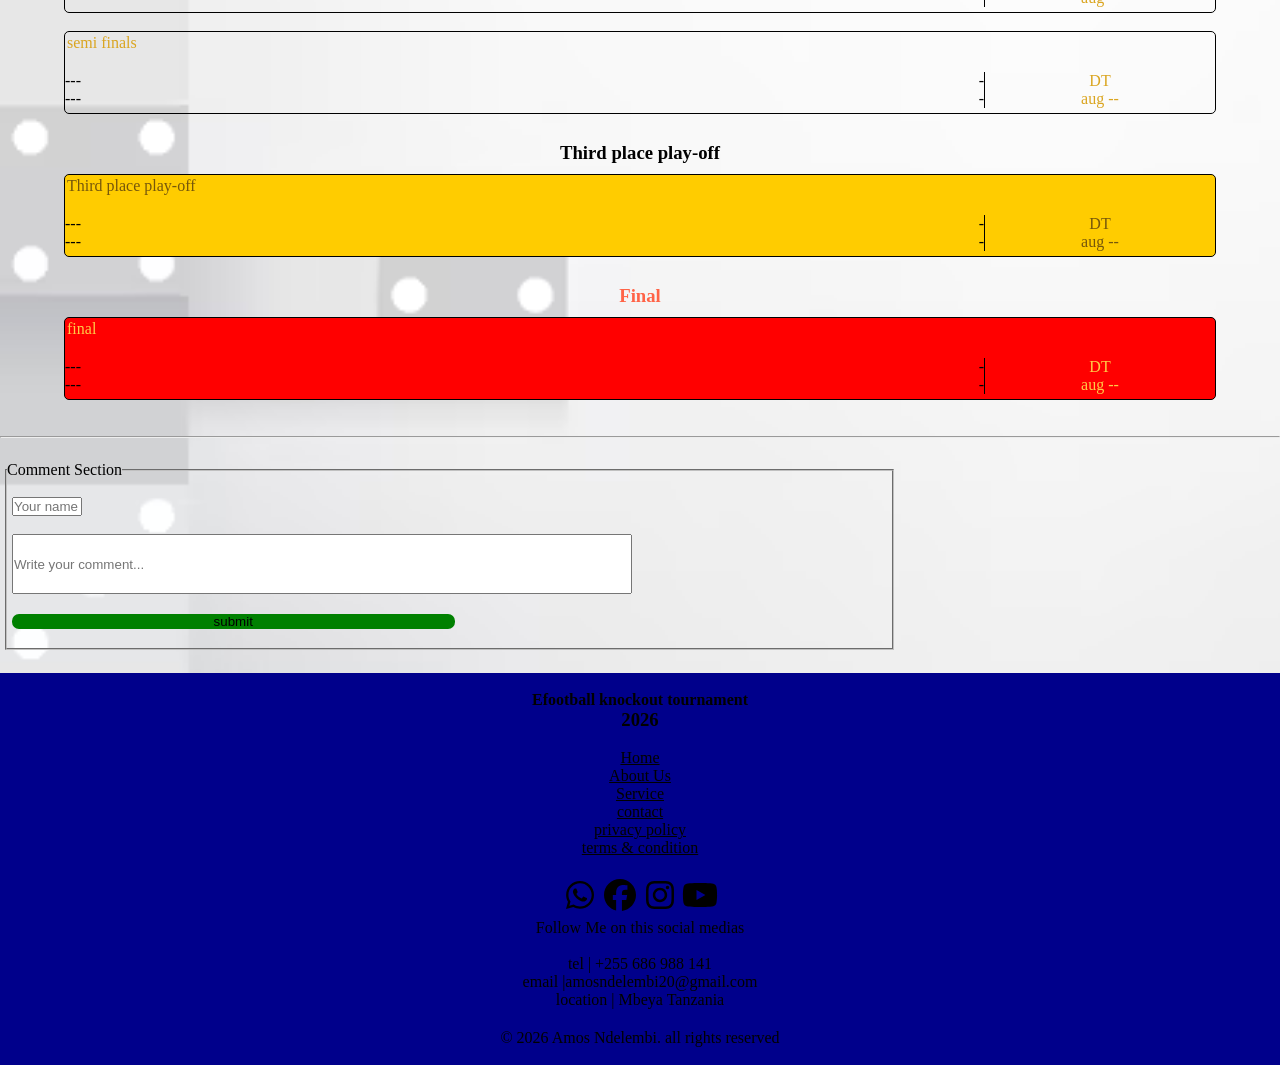
==== commit 5d86b1cc: "Update match details in matches.html" ====
--- a/matches.html
+++ b/matches.html
@@ -137,16 +137,16 @@
                         <div class="cas1" style="border-right: solid 1px black; width: 80%;">
                             <div class="ca1" style="display: flex; justify-content: space-between;">
                                 <p>Majula the Great</p>
-                                <p>-</p>
+                                <p>2</p>
                             </div>
                             <div class="ca1" style="display: flex; justify-content: space-between;">
                                 <p>Malenda boy</p>
-                                <p>-</p>
-                            </div>
-                        </div>
-                        <div class="cas2" style=" width: 20%;" >
-                            <p style="text-align: center; color:goldenrod">DT</p>
-                            <p style="text-align: center; color: goldenrod;">aug --</p>
+                                <p>►4</p>
+                            </div>
+                        </div>
+                        <div class="cas2" style=" width: 20%;" >
+                            <p style="text-align: center; color:goldenrod">DT</p>
+                            <p style="text-align: center; color: goldenrod;">aug 15</p>
                         </div>
                     </div>    
             </div> <br>
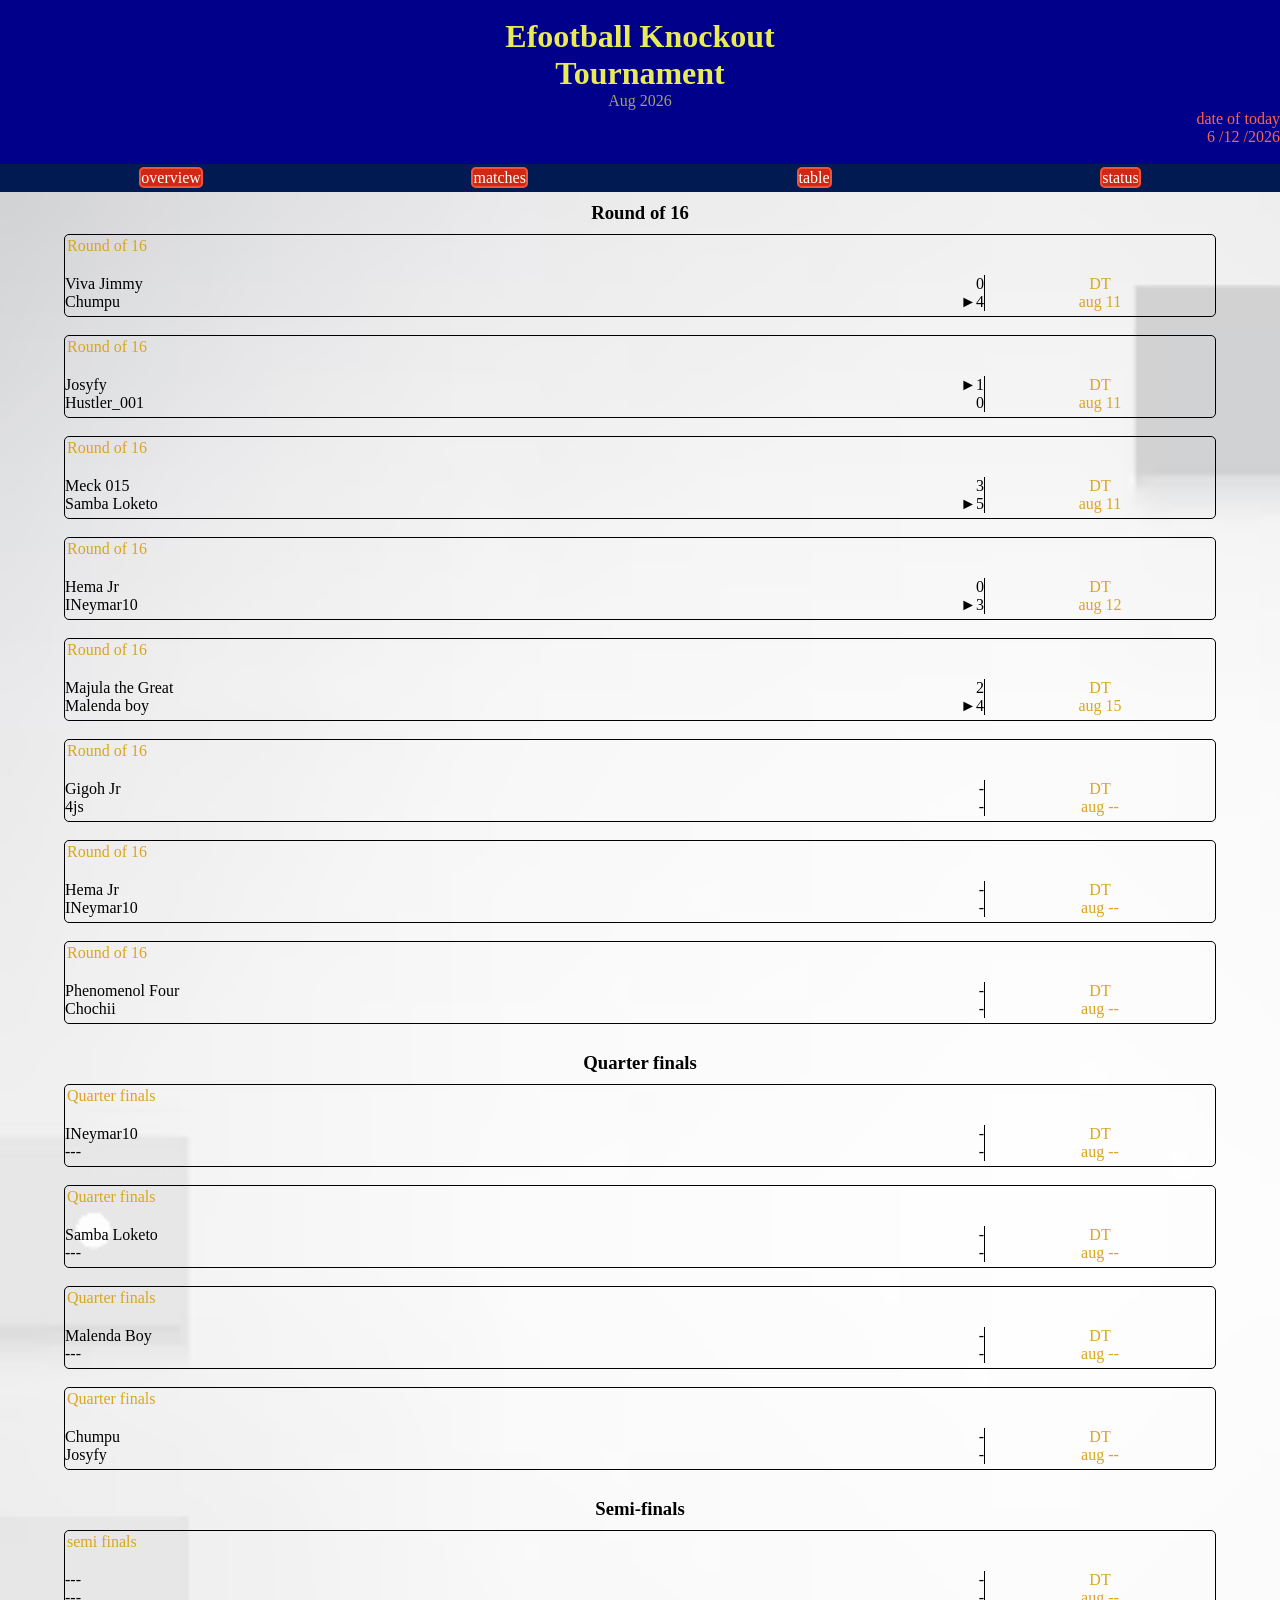
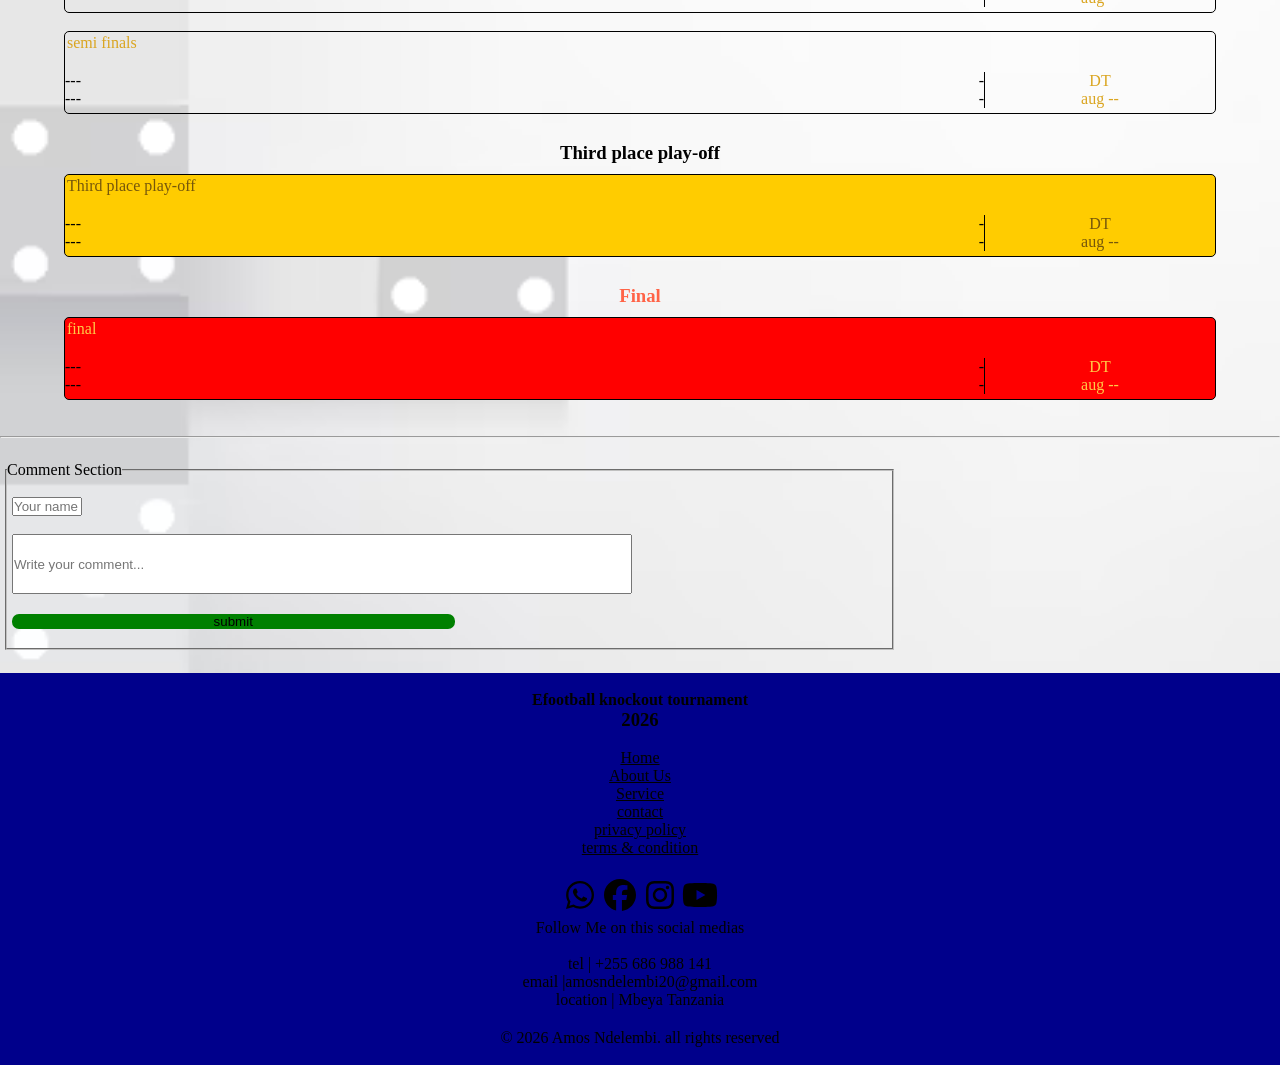
==== commit dc19d629: "Update player name in matches.html" ====
--- a/matches.html
+++ b/matches.html
@@ -277,7 +277,7 @@
                     <div id="bad" style="display: flex;">
                         <div class="cas1" style="border-right: solid 1px black; width: 80%;">
                             <div class="ca1" style="display: flex; justify-content: space-between;">
-                                <p>---</p>
+                                <p>Malenda Boy</p>
                                 <p>-</p>
                             </div>
                             <div class="ca1" style="display: flex; justify-content: space-between;">
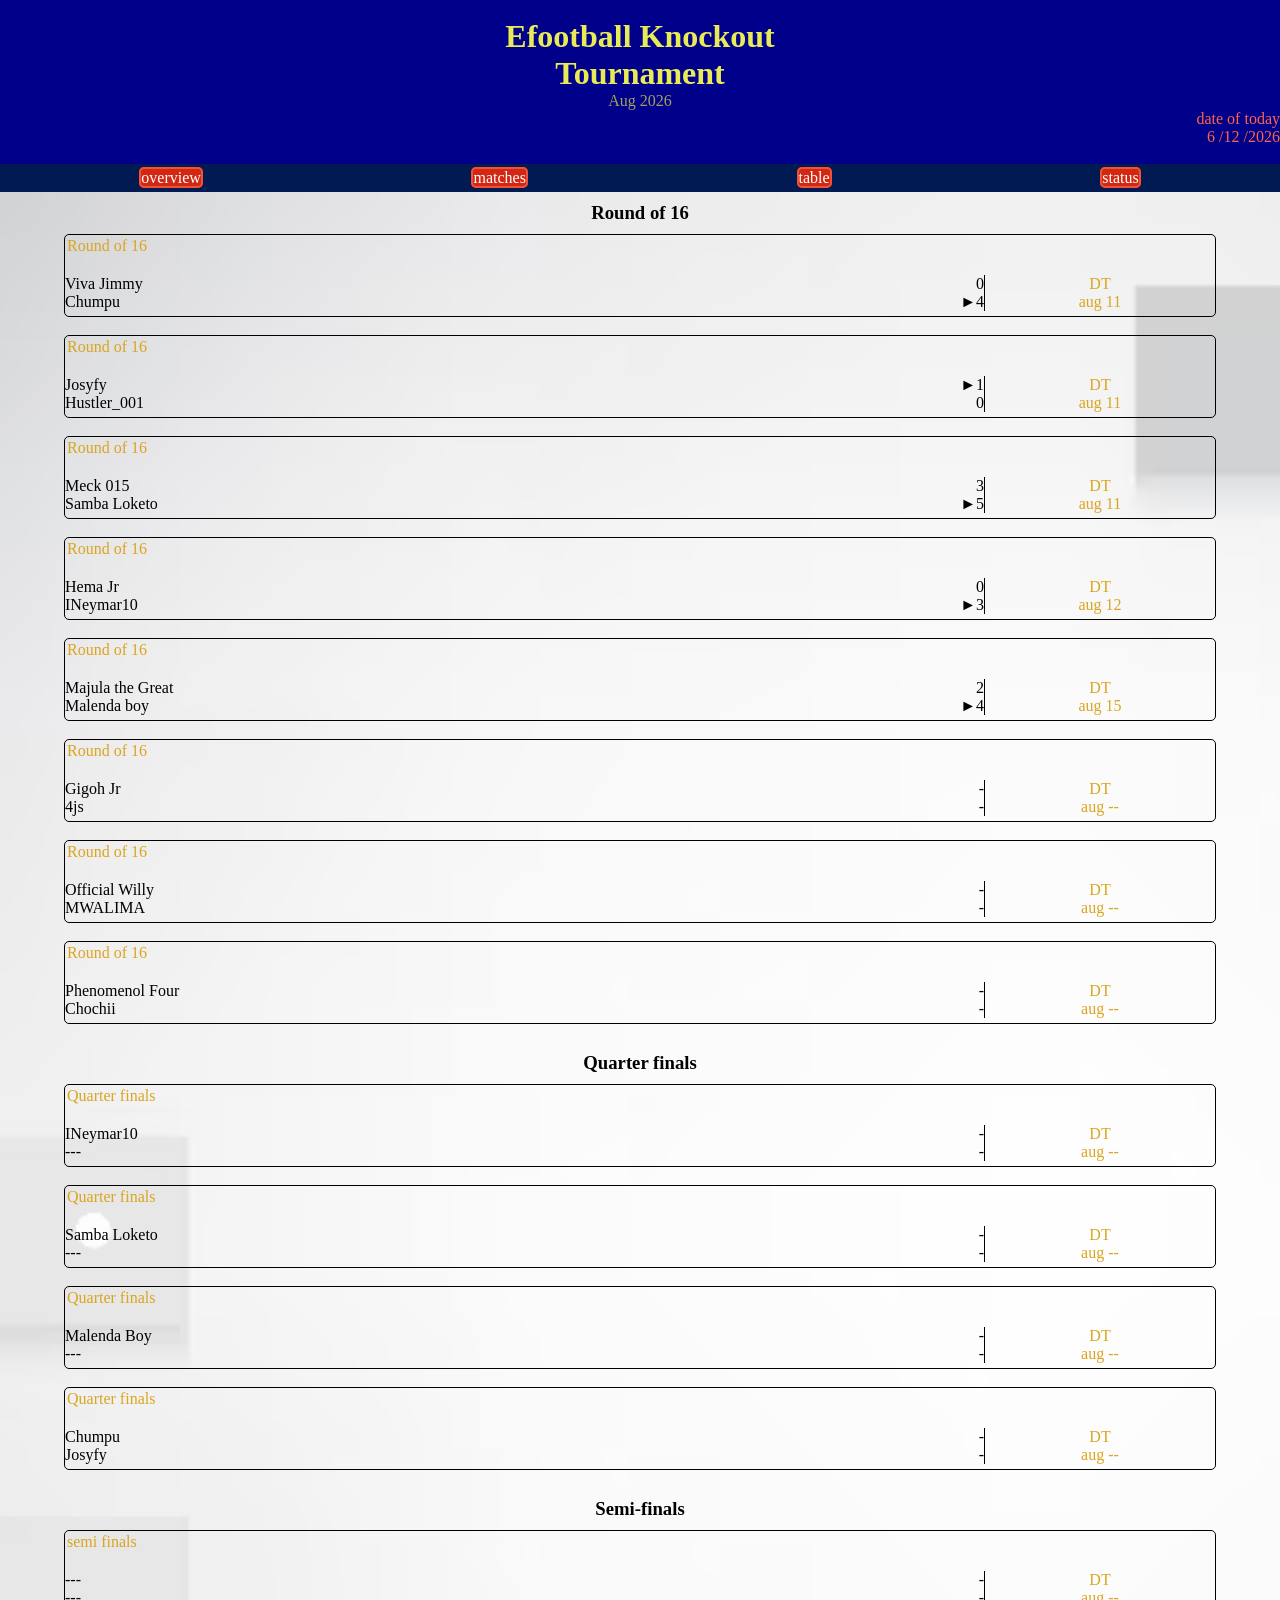
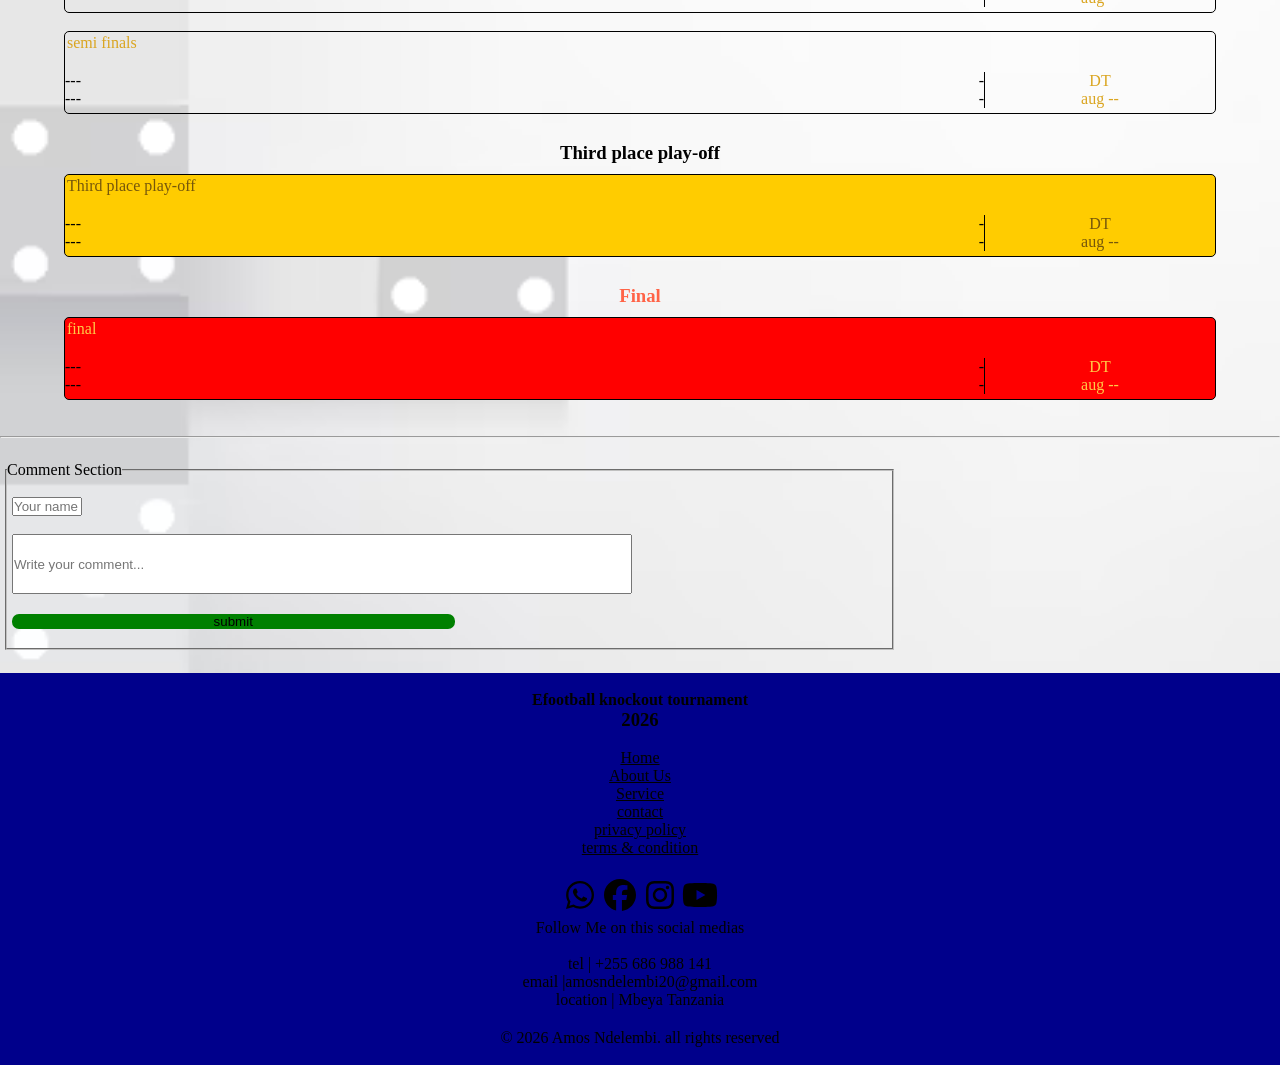
==== commit ec5bad6c: "Update player names in matches.html" ====
--- a/matches.html
+++ b/matches.html
@@ -180,11 +180,11 @@
                     <div id="bad" style="display: flex;">
                         <div class="cas1" style="border-right: solid 1px black; width: 80%;">
                             <div class="ca1" style="display: flex; justify-content: space-between;">
-                                <p>Hema Jr</p>
-                                <p>-</p>
-                            </div>
-                            <div class="ca1" style="display: flex; justify-content: space-between;">
-                                <p>INeymar10</p>
+                                <p>Official Willy</p>
+                                <p>-</p>
+                            </div>
+                            <div class="ca1" style="display: flex; justify-content: space-between;">
+                                <p>MWALIMA</p>
                                 <p>-</p>
                             </div>
                         </div>
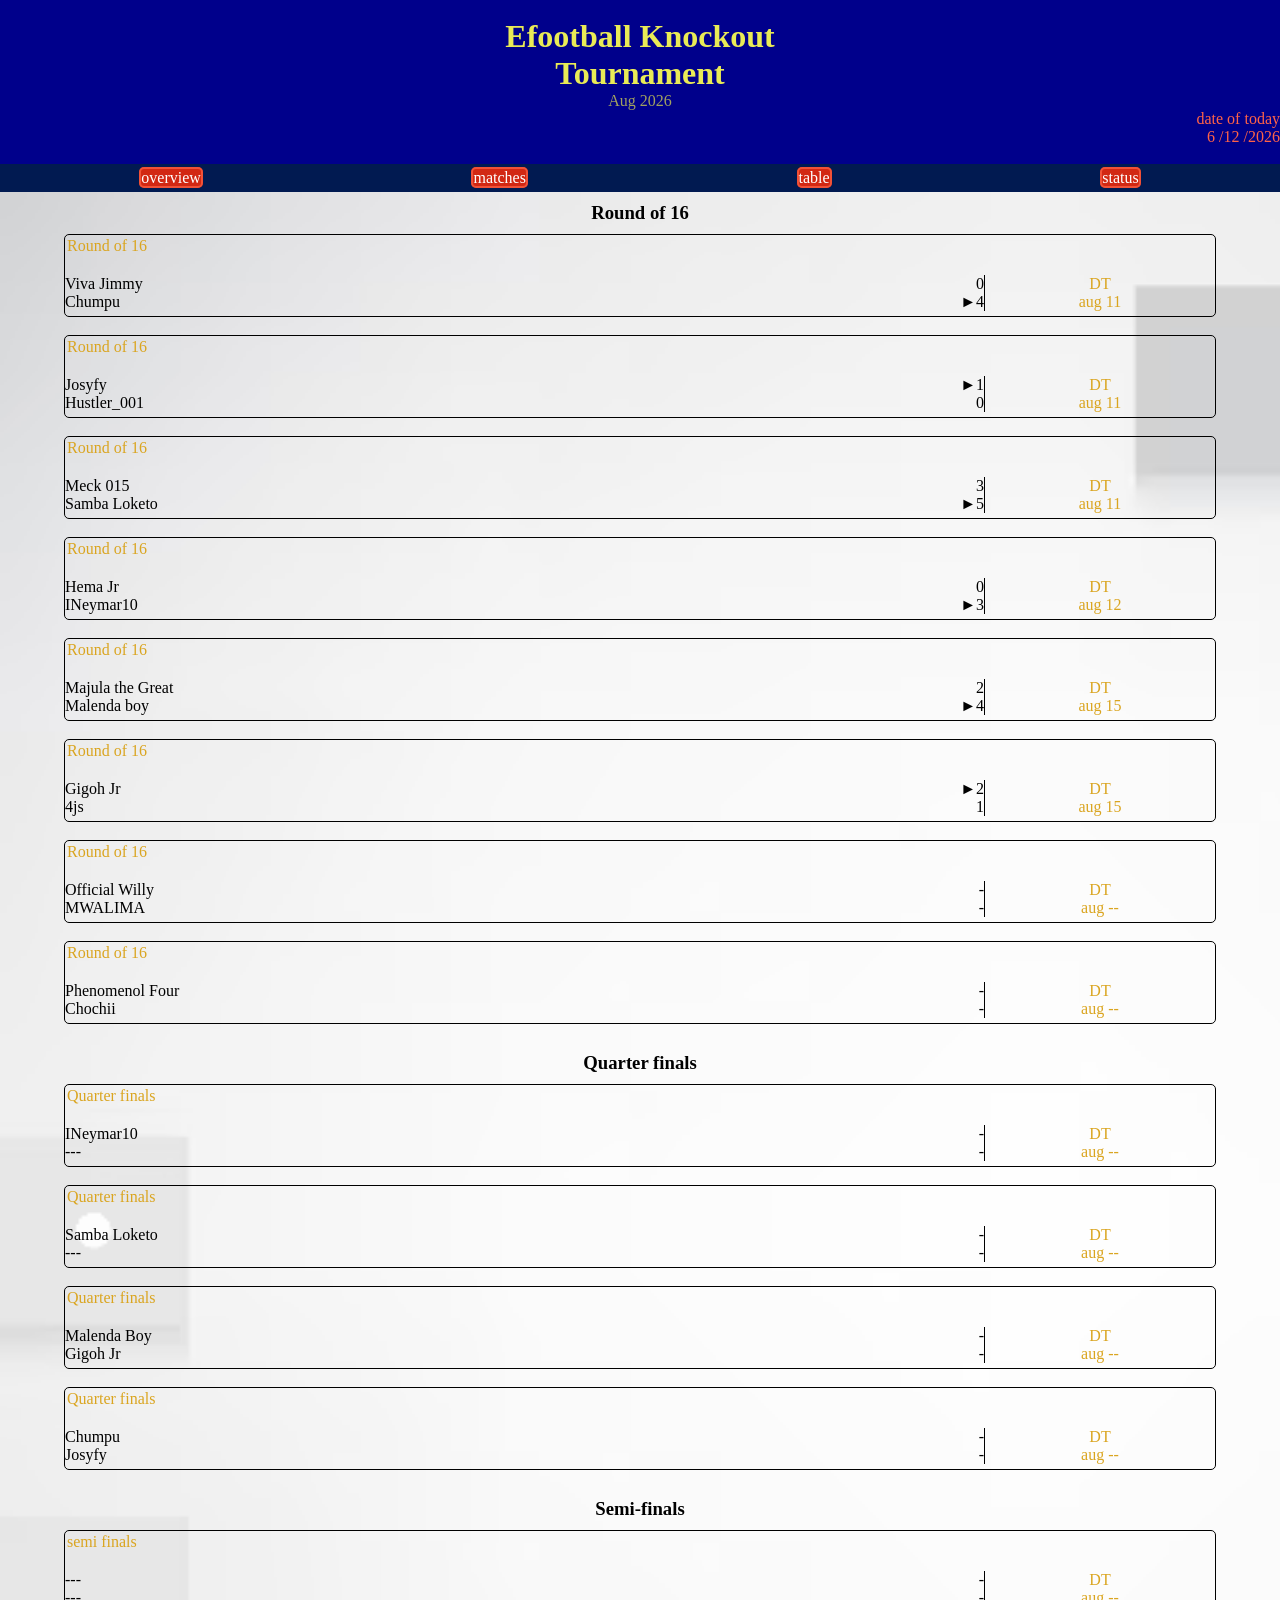
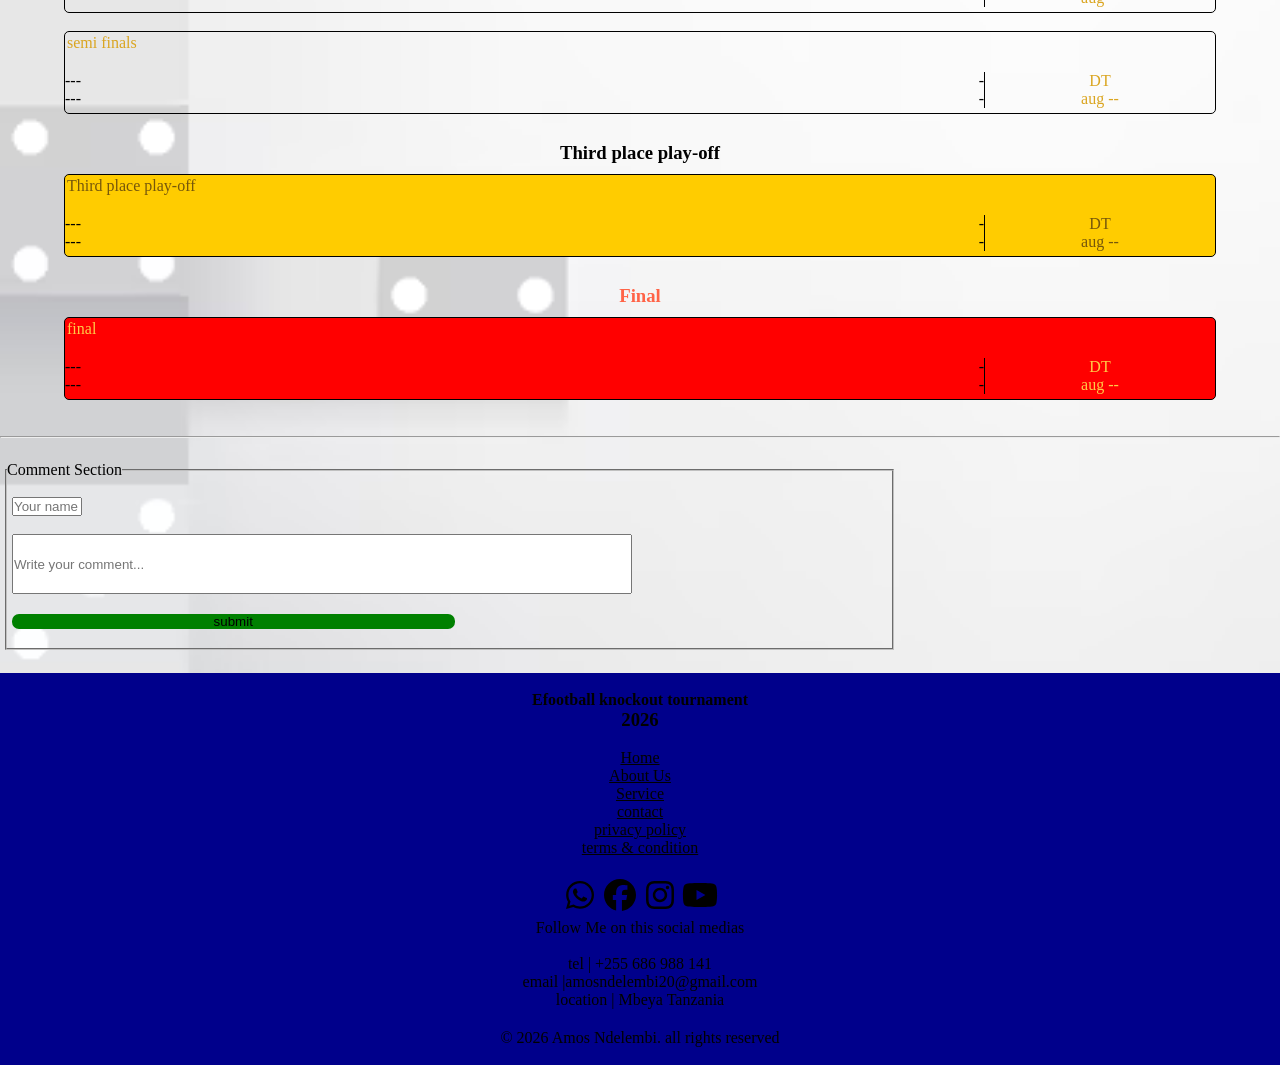
==== commit f6484fa7: "Update player names and date in matches.html" ====
--- a/matches.html
+++ b/matches.html
@@ -159,16 +159,16 @@
                         <div class="cas1" style="border-right: solid 1px black; width: 80%;">
                             <div class="ca1" style="display: flex; justify-content: space-between;">
                                 <p>Gigoh Jr</p>
-                                <p>-</p>
+                                <p>►2</p>
                             </div>
                             <div class="ca1" style="display: flex; justify-content: space-between;">
                                 <p>4js</p>
-                                <p>-</p>
-                            </div>
-                        </div>
-                        <div class="cas2" style=" width: 20%;" >
-                            <p style="text-align: center; color:goldenrod">DT</p>
-                            <p style="text-align: center; color: goldenrod;">aug --</p>
+                                <p>1</p>
+                            </div>
+                        </div>
+                        <div class="cas2" style=" width: 20%;" >
+                            <p style="text-align: center; color:goldenrod">DT</p>
+                            <p style="text-align: center; color: goldenrod;">aug 15</p>
                         </div>
                     </div>    
             </div> <br>
@@ -281,7 +281,7 @@
                                 <p>-</p>
                             </div>
                             <div class="ca1" style="display: flex; justify-content: space-between;">
-                                <p>---</p>
+                                <p>Gigoh Jr</p>
                                 <p>-</p>
                             </div>
                         </div>
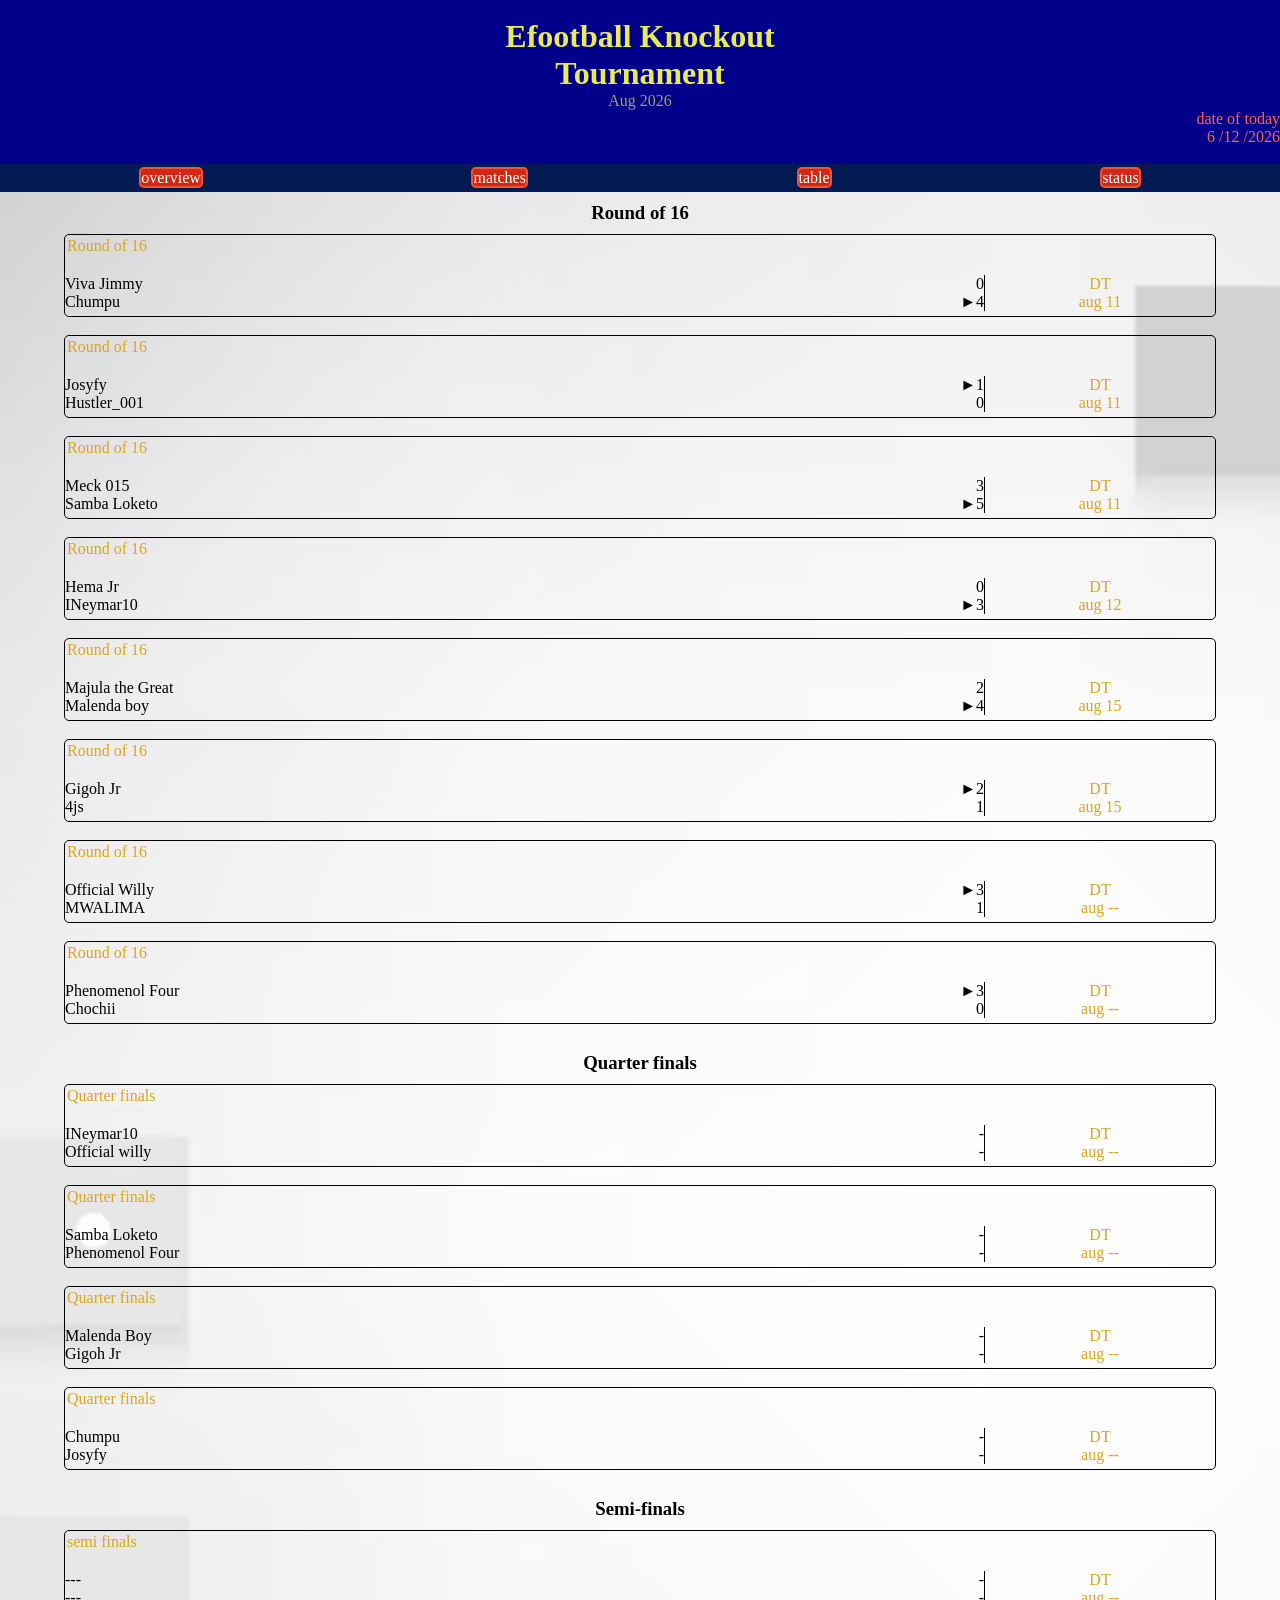
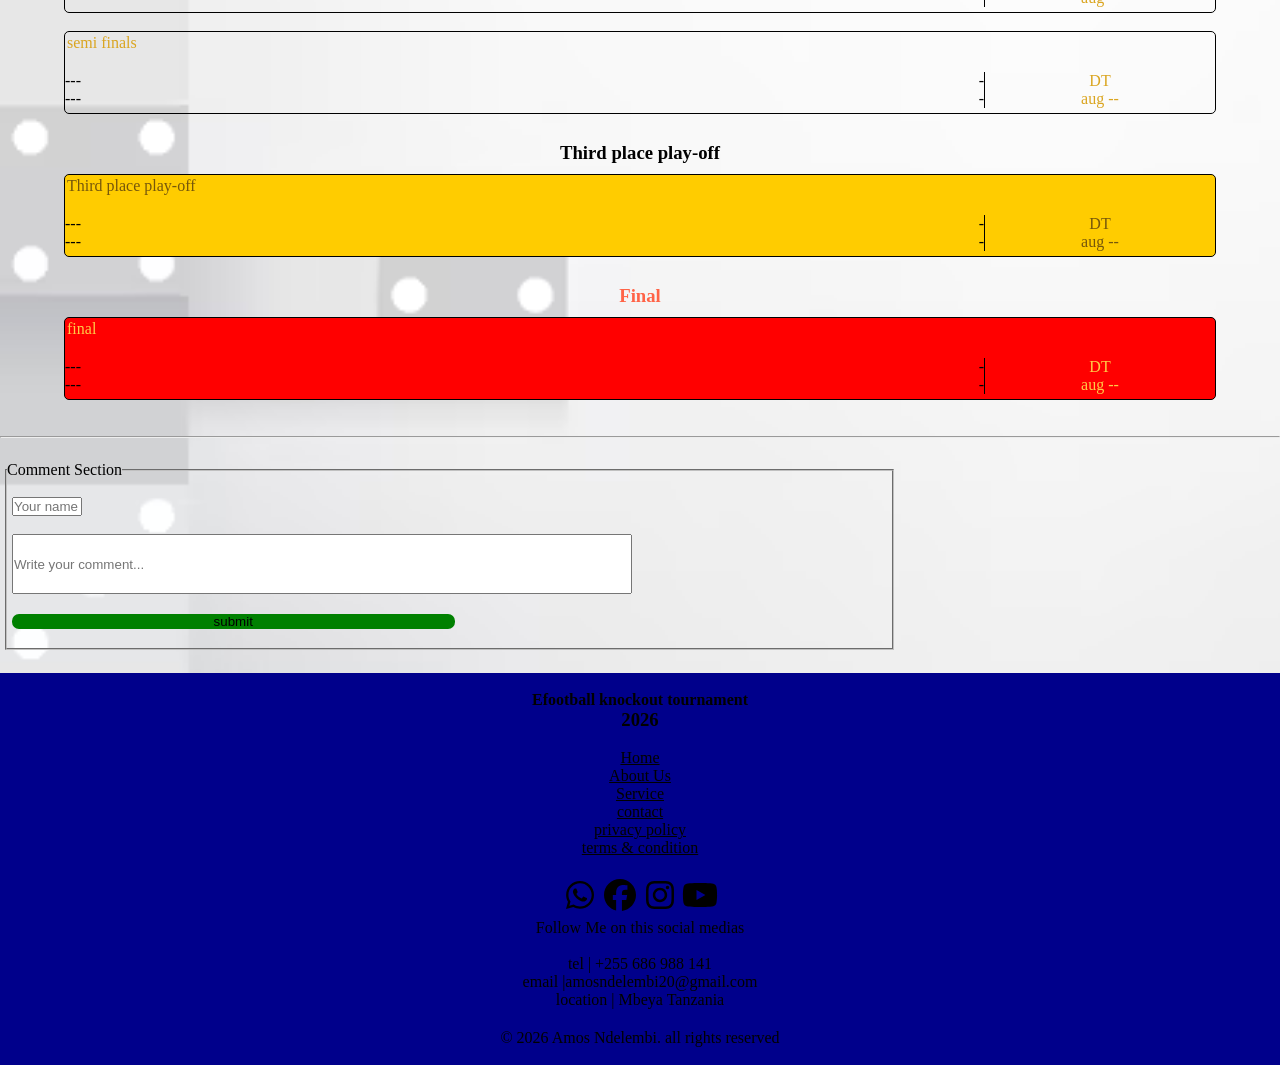
==== commit 1afe46a9: "Update player scores in matches.html" ====
--- a/matches.html
+++ b/matches.html
@@ -181,11 +181,11 @@
                         <div class="cas1" style="border-right: solid 1px black; width: 80%;">
                             <div class="ca1" style="display: flex; justify-content: space-between;">
                                 <p>Official Willy</p>
-                                <p>-</p>
+                                <p>►3</p>
                             </div>
                             <div class="ca1" style="display: flex; justify-content: space-between;">
                                 <p>MWALIMA</p>
-                                <p>-</p>
+                                <p>1</p>
                             </div>
                         </div>
                         <div class="cas2" style=" width: 20%;" >
@@ -204,11 +204,11 @@
                         <div class="cas1" style="border-right: solid 1px black; width: 80%;">
                             <div class="ca1" style="display: flex; justify-content: space-between;">
                                 <p>Phenomenol Four</p>
-                                <p>-</p>
+                                <p>►3</p>
                             </div>
                             <div class="ca1" style="display: flex; justify-content: space-between;">
                                 <p>Chochii</p>
-                                <p>-</p>
+                                <p>0</p>
                             </div>
                         </div>
                         <div class="cas2" style=" width: 20%;" >
@@ -234,7 +234,7 @@
                                 <p>-</p>
                             </div>
                             <div class="ca1" style="display: flex; justify-content: space-between;">
-                                <p>---</p>
+                                <p>Official willy</p>
                                 <p>-</p>
                             </div>
                         </div>
@@ -258,7 +258,7 @@
                                 <p>-</p>
                             </div>
                             <div class="ca1" style="display: flex; justify-content: space-between;">
-                                <p>---</p>
+                                <p>Phenomenol Four</p>
                                 <p>-</p>
                             </div>
                         </div>
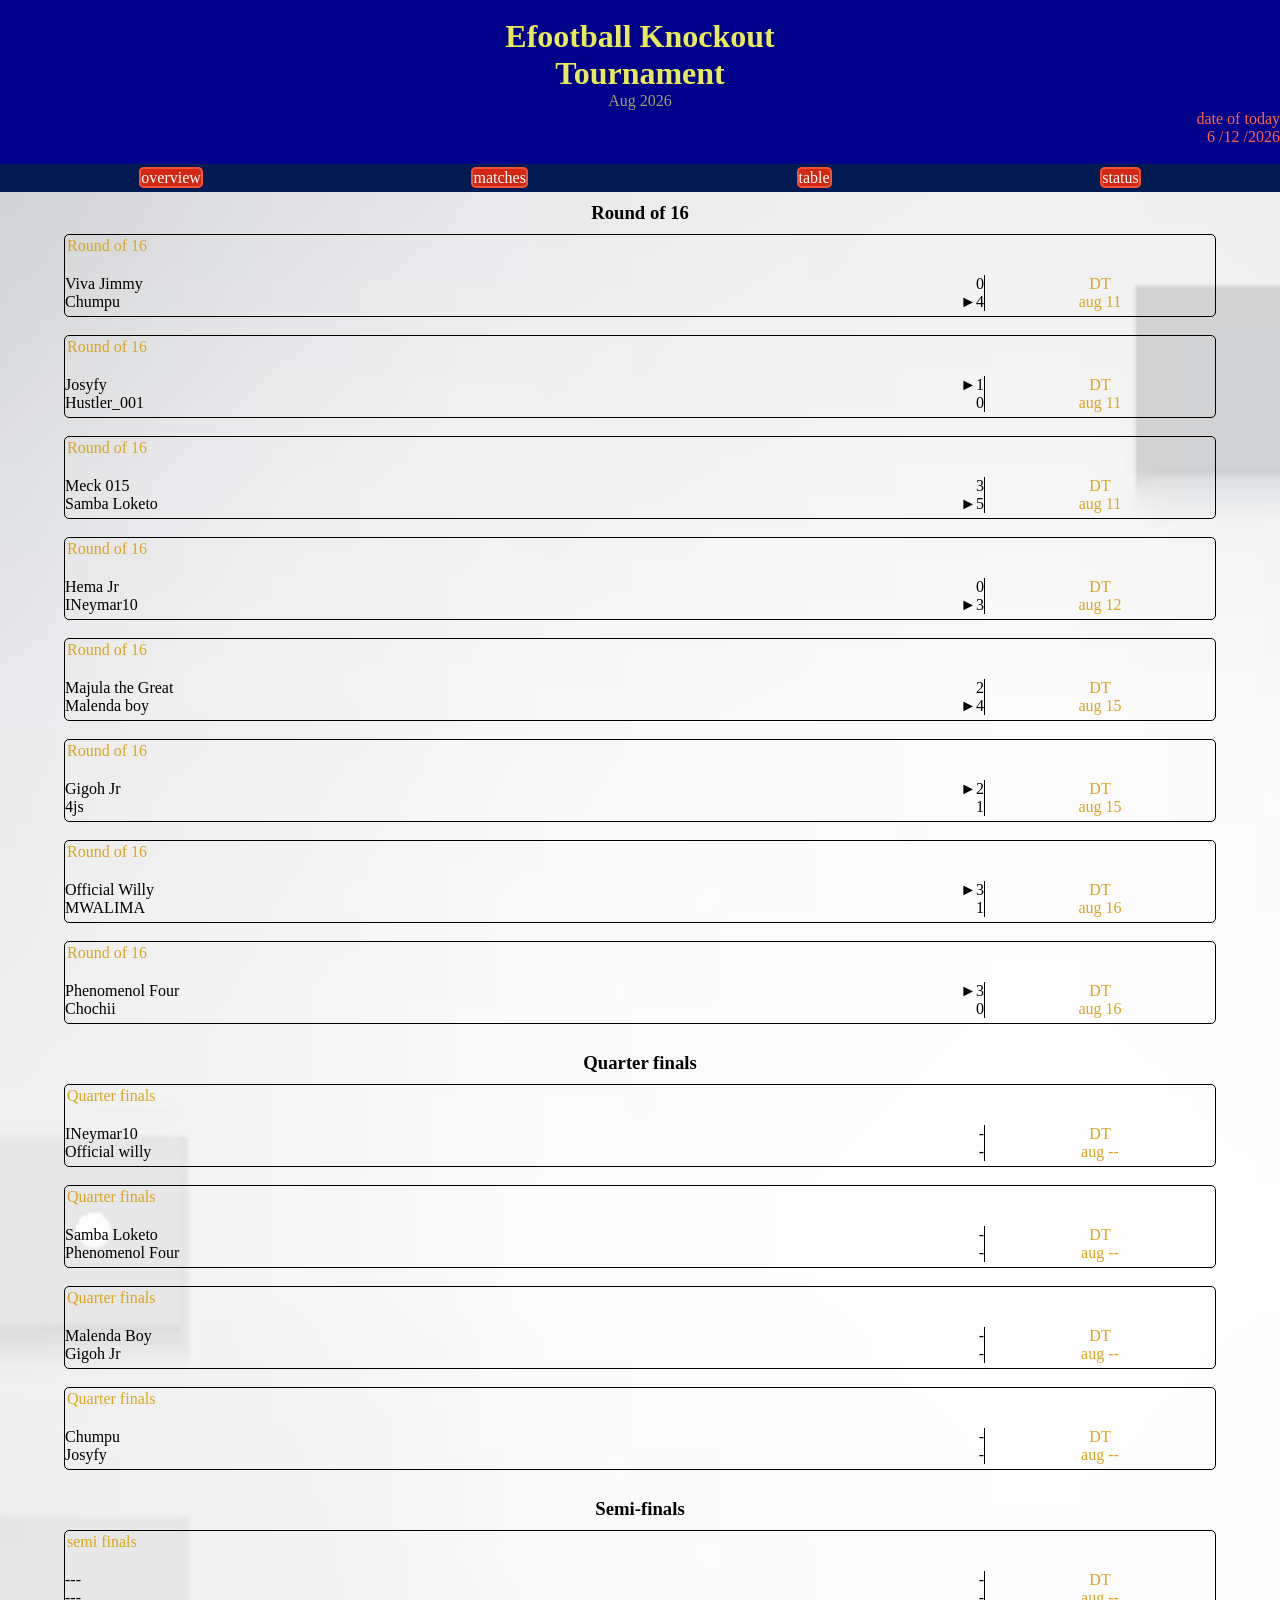
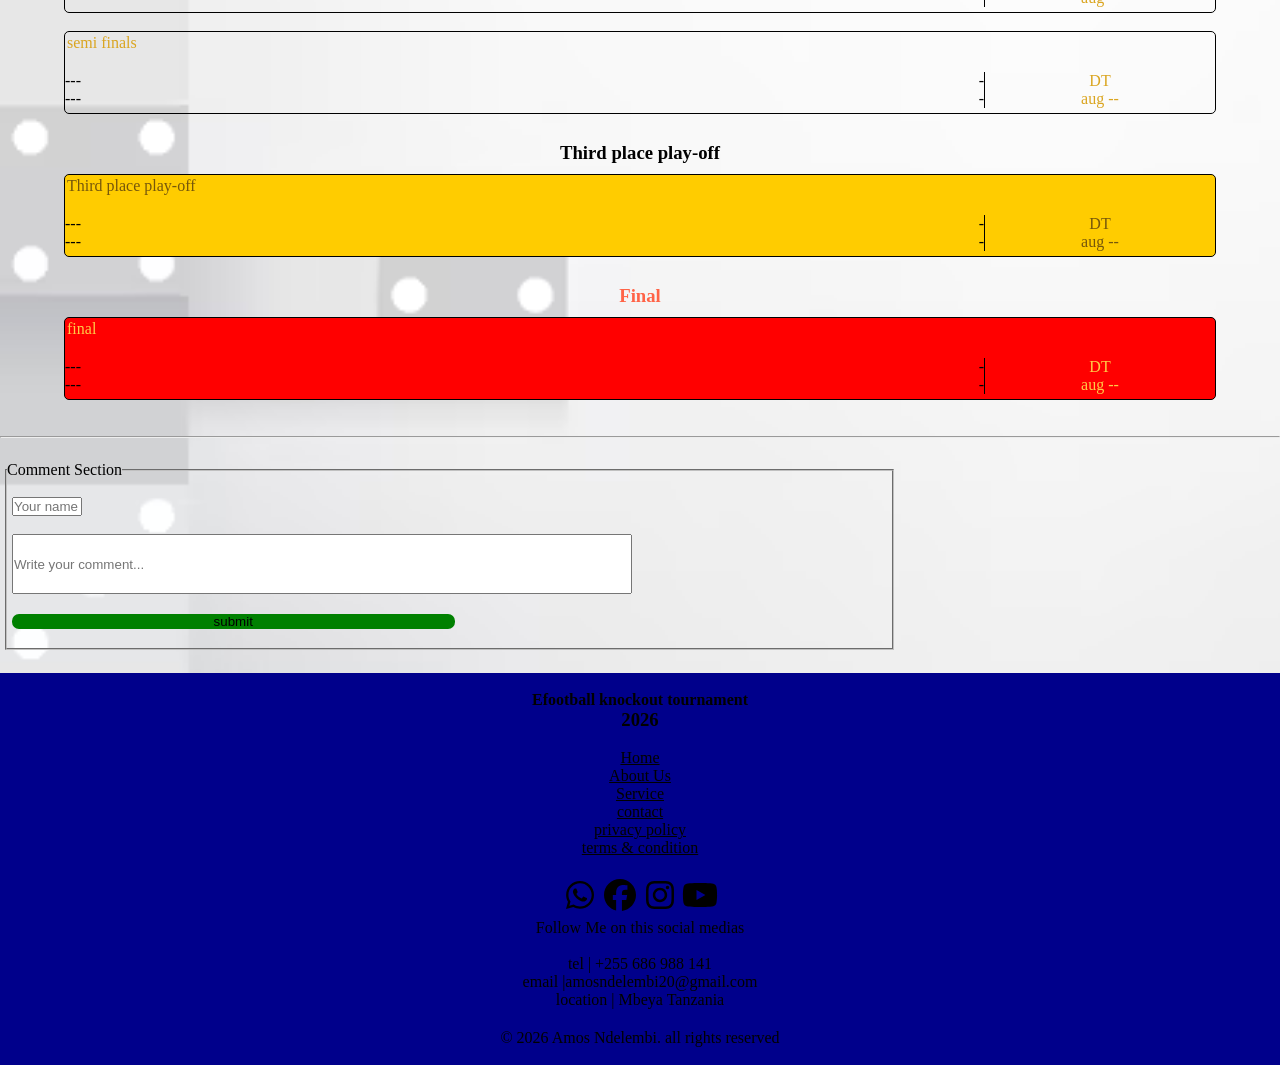
==== commit cc1814bd: "Update date format in matches.html" ====
--- a/matches.html
+++ b/matches.html
@@ -190,7 +190,7 @@
                         </div>
                         <div class="cas2" style=" width: 20%;" >
                             <p style="text-align: center; color:goldenrod">DT</p>
-                            <p style="text-align: center; color: goldenrod;">aug --</p>
+                            <p style="text-align: center; color: goldenrod;">aug 16</p>
                         </div>
                     </div>    
             </div> <br>
@@ -213,7 +213,7 @@
                         </div>
                         <div class="cas2" style=" width: 20%;" >
                             <p style="text-align: center; color:goldenrod">DT</p>
-                            <p style="text-align: center; color: goldenrod;">aug --</p>
+                            <p style="text-align: center; color: goldenrod;">aug 16</p>
                         </div>
                     </div>    
             </div> <br>
